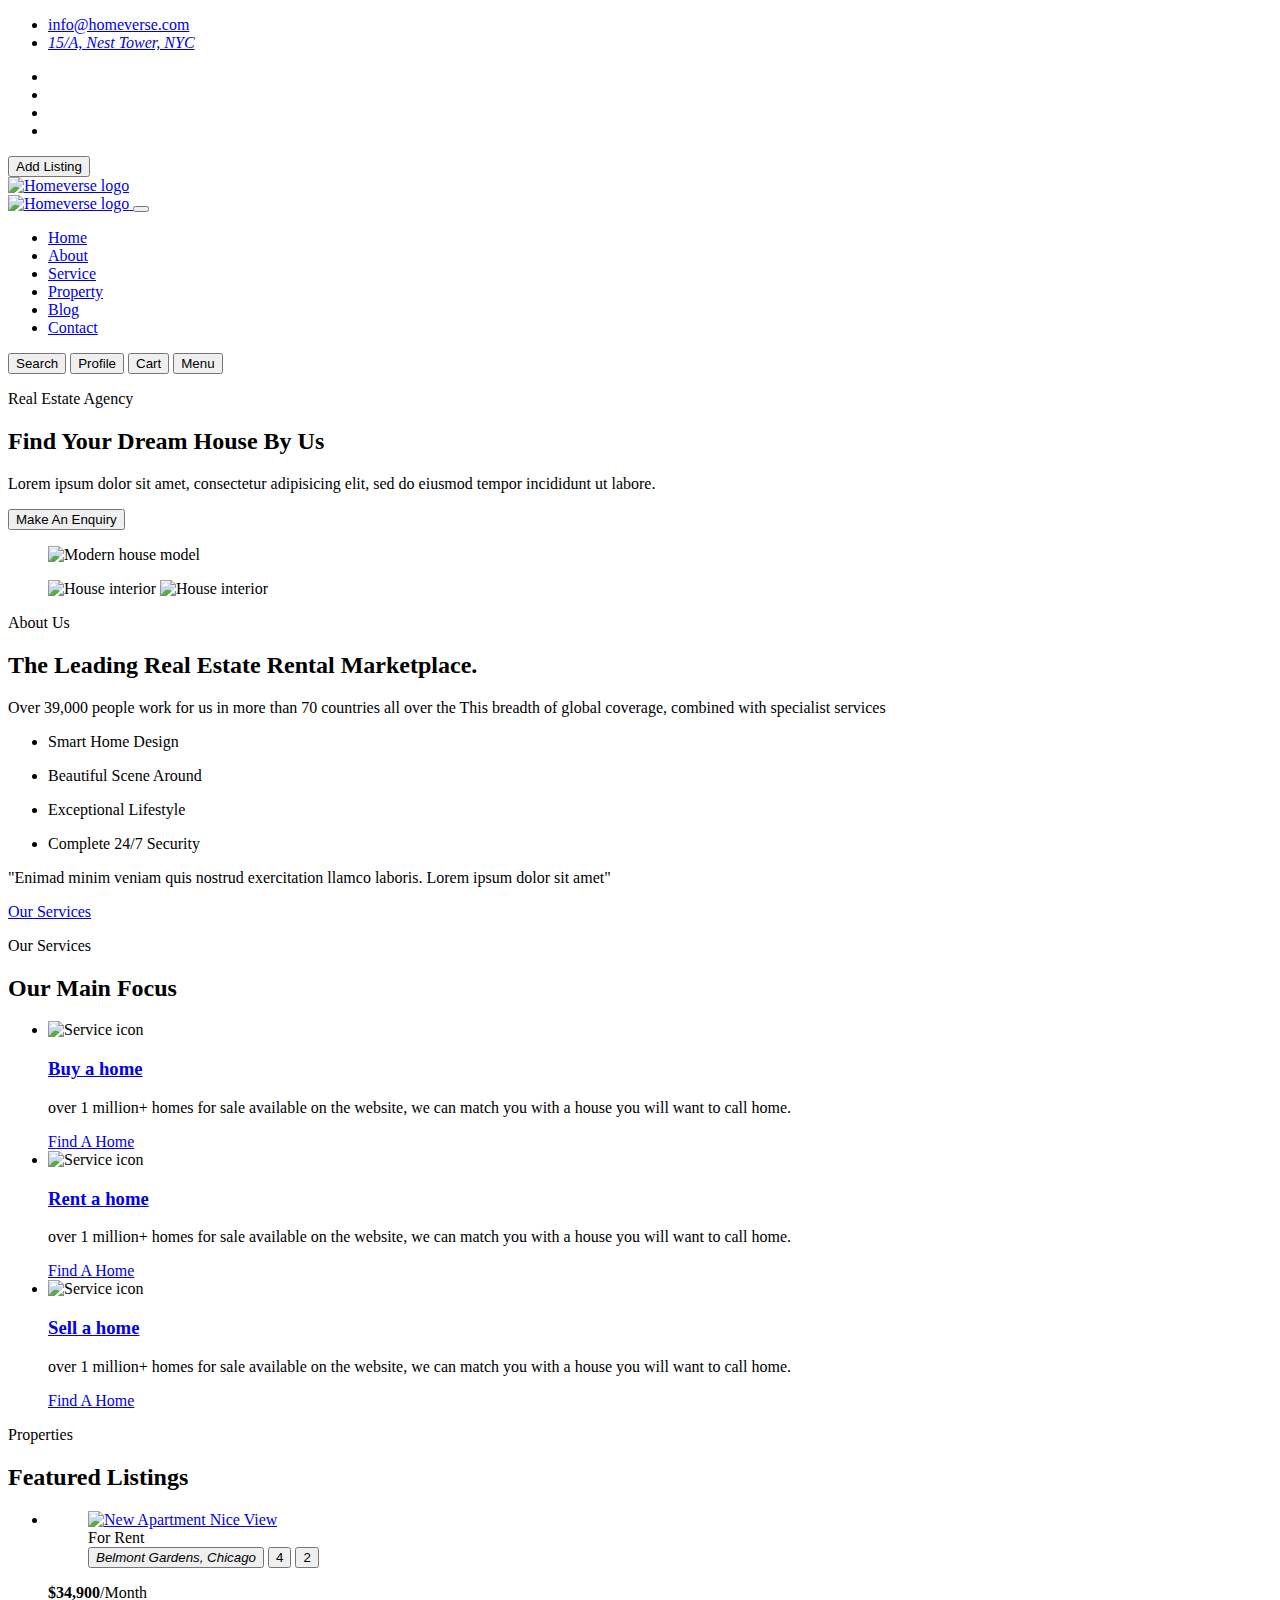
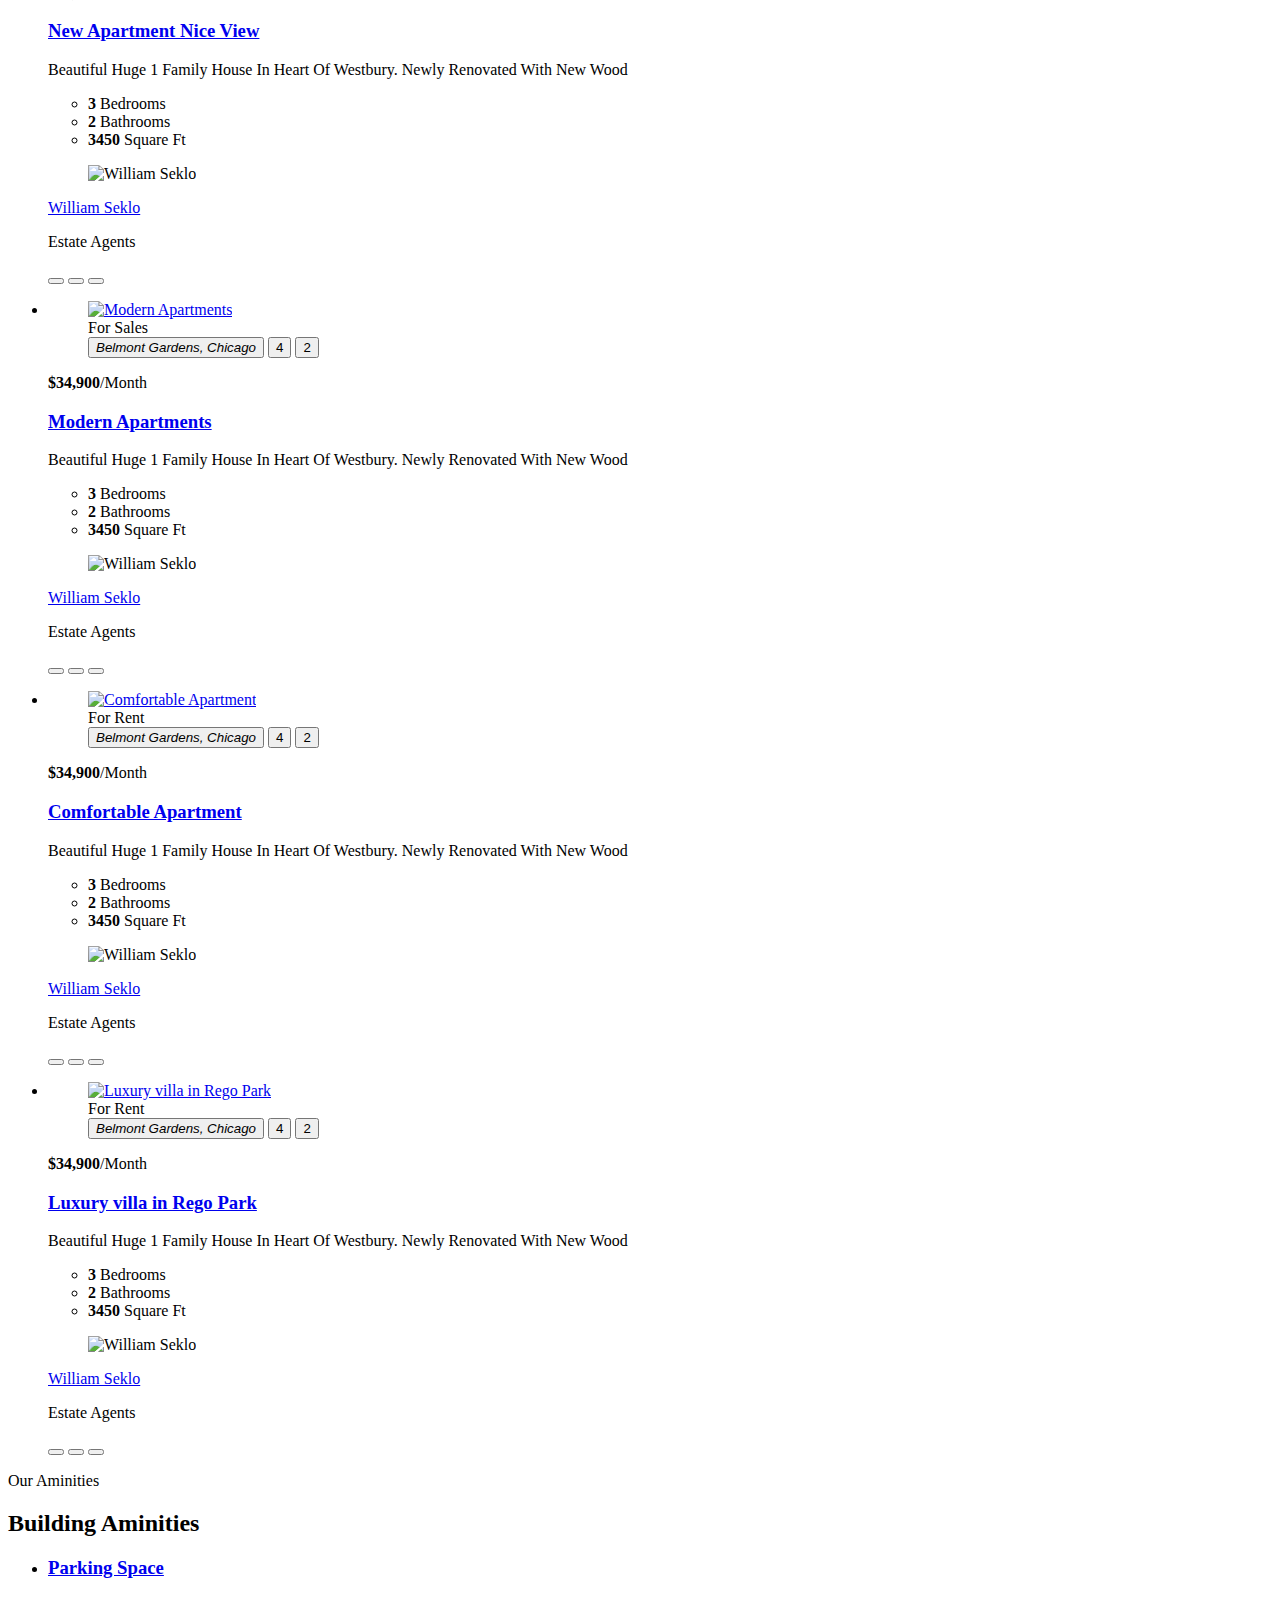
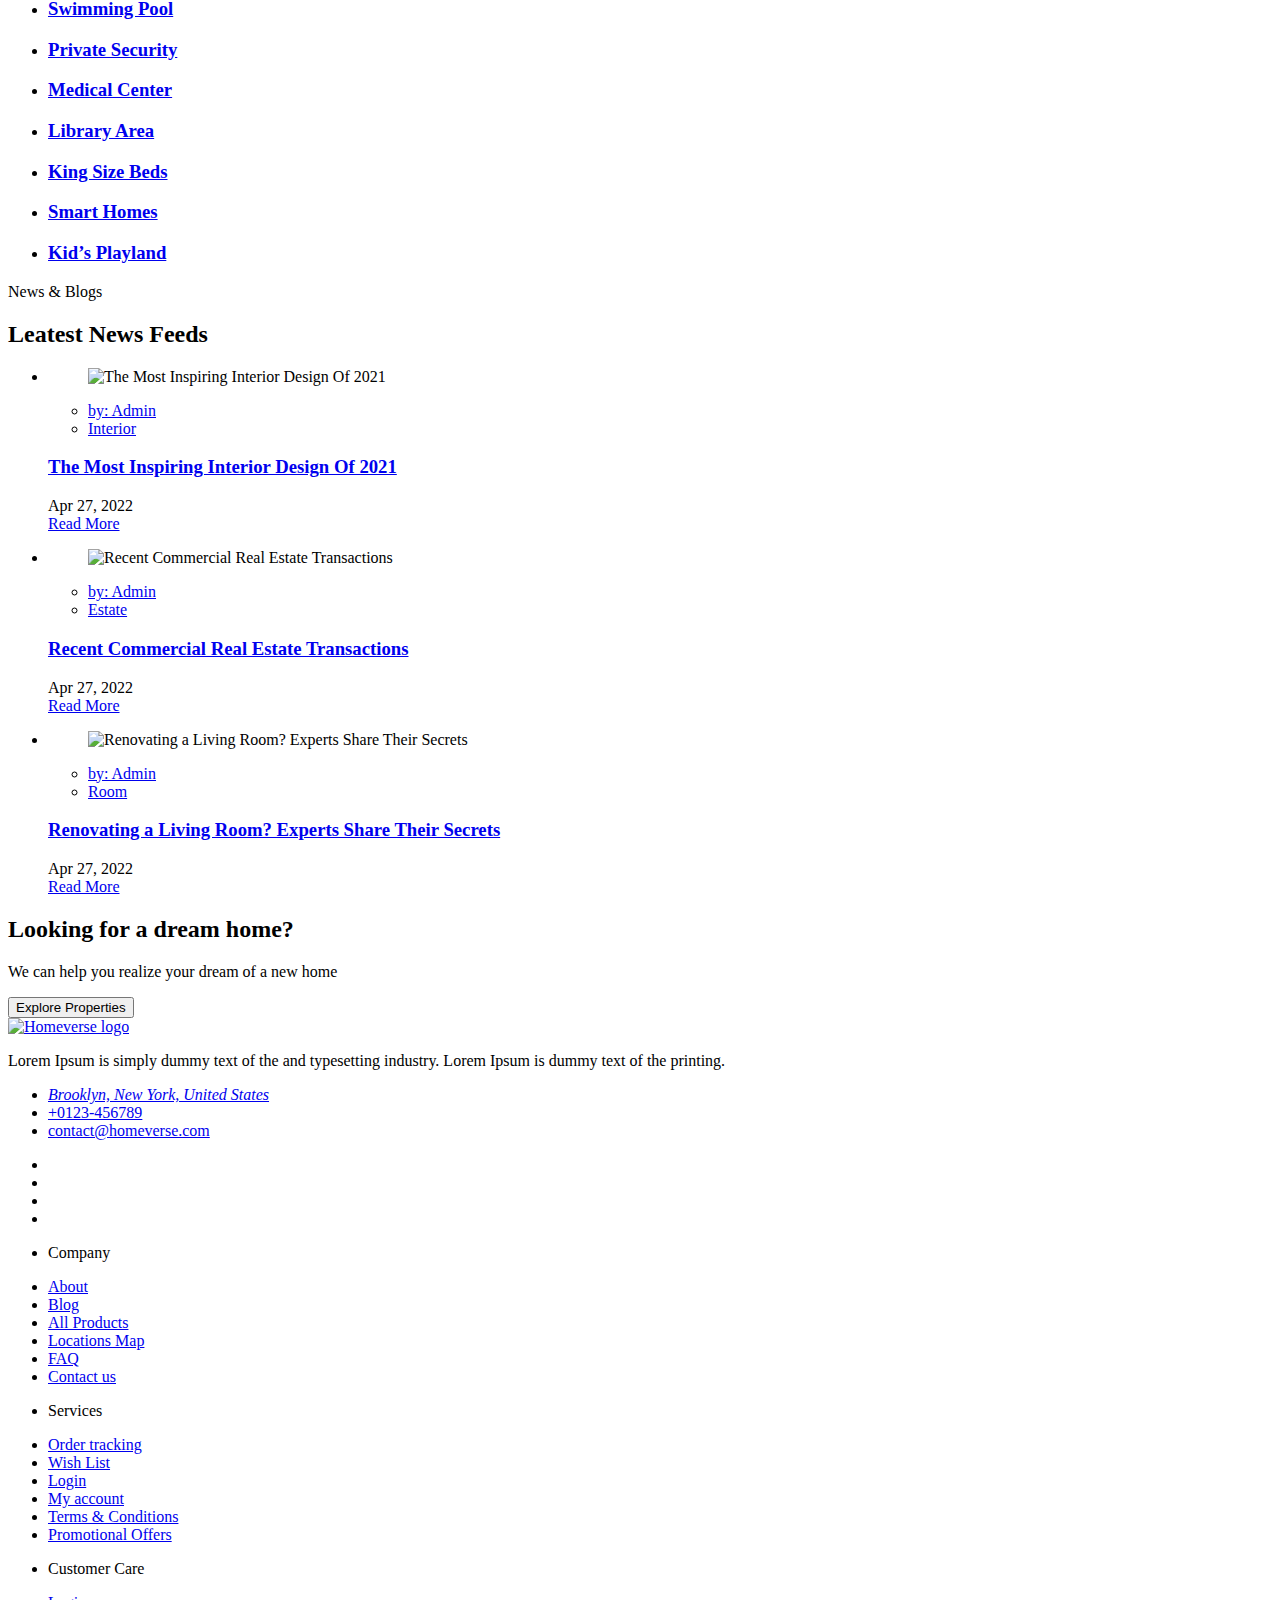
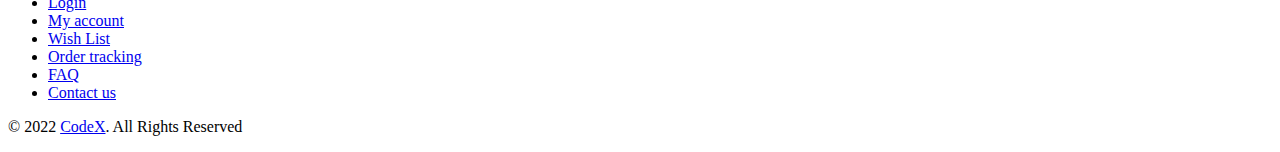
==== index.html @ 7b0b74b5 "Add files via upload" ====
<!DOCTYPE html>
<html lang="en">

<head>
  <meta charset="UTF-8">
  <meta http-equiv="X-UA-Compatible" content="IE=edge">
  <meta name="viewport" content="width=device-width, initial-scale=1.0">
  <title>Homeverse - Find your dream house</title>

  <link rel="shortcut icon" href="./favicon.svg" type="image/svg+xml">
  <link rel="stylesheet" href="file:///E:/codes/CODE%20AND%20PROJECT/real%20estate/style.css">
  <link rel="preconnect" href="https://fonts.googleapis.com">
  <link rel="preconnect" href="https://fonts.gstatic.com" crossorigin>
  <link
    href="https://fonts.googleapis.com/css2?family=Nunito+Sans:wght@400;600;700&family=Poppins:wght@400;500;600;700&display=swap"
    rel="stylesheet">


</head>
<body>
  <header class="header" data-header>

    <div class="overlay" data-overlay></div>

    <div class="header-top">
      <div class="container">

        <ul class="header-top-list">
          <li>
            <a href="mailto:info@homeverse.com" class="header-top-link">
              <ion-icon name="mail-outline"></ion-icon>
              <span>info@homeverse.com</span>
            </a>
          </li>

          <li>
            <a href="#" class="header-top-link">
              <ion-icon name="location-outline"></ion-icon>

              <address>15/A, Nest Tower, NYC</address>
            </a>
          </li>

        </ul>

        <div class="wrapper">
          <ul class="header-top-social-list">

            <li>
              <a href="#" class="header-top-social-link">
                <ion-icon name="logo-facebook"></ion-icon>
              </a>
            </li>

            <li>
              <a href="#" class="header-top-social-link">
                <ion-icon name="logo-twitter"></ion-icon>
              </a>
            </li>

            <li>
              <a href="#" class="header-top-social-link">
                <ion-icon name="logo-instagram"></ion-icon>
              </a>
            </li>

            <li>
              <a href="#" class="header-top-social-link">
                <ion-icon name="logo-pinterest"></ion-icon>
              </a>
            </li>

          </ul>

          <button class="header-top-btn">Add Listing</button>
        </div>

      </div>
    </div>

    <div class="header-bottom">
      <div class="container">

        <a href="#" class="logo">
          <img src="logo.png" alt="Homeverse logo">
        </a>
        <nav class="navbar" data-navbar>

          <div class="navbar-top">

            <a href="#" class="logo">
              <img src="logo.png"  alt="Homeverse logo">
            </a>

            <button class="nav-close-btn" data-nav-close-btn aria-label="Close Menu">
              <ion-icon name="close-outline"></ion-icon>
            </button>

          </div>

          <div class="navbar-bottom">
            <ul class="navbar-list">

              <li>
                <a href="#home" class="navbar-link" data-nav-link>Home</a>
              </li>

              <li>
                <a href="#about" class="navbar-link" data-nav-link>About</a>
              </li>

              <li>
                <a href="#service" class="navbar-link" data-nav-link>Service</a>
              </li>

              <li>
                <a href="#property" class="navbar-link" data-nav-link>Property</a>
              </li>

              <li>
                <a href="#blog" class="navbar-link" data-nav-link>Blog</a>
              </li>

              <li>
                <a href="#contact" class="navbar-link" data-nav-link>Contact</a>
              </li>

            </ul>
          </div>

        </nav>

        <div class="header-bottom-actions">

          <button class="header-bottom-actions-btn" aria-label="Search">
            <ion-icon name="search-outline"></ion-icon>

            <span>Search</span>
          </button>

          <button class="header-bottom-actions-btn" aria-label="Profile">
            <ion-icon name="person-outline"></ion-icon>

            <span>Profile</span>
          </button>

          <button class="header-bottom-actions-btn" aria-label="Cart">
            <ion-icon name="cart-outline"></ion-icon>

            <span>Cart</span>
          </button>

          <button class="header-bottom-actions-btn" data-nav-open-btn aria-label="Open Menu">
            <ion-icon name="menu-outline"></ion-icon>

            <span>Menu</span>
          </button>

        </div>

      </div>
    </div>

  </header>

  <main>
    <article>

      <section class="hero" id="home">
        <div class="container">

          <div class="hero-content">

            <p class="hero-subtitle">
              <ion-icon name="home"></ion-icon>

              <span>Real Estate Agency</span>
            </p>

            <h2 class="h1 hero-title">Find Your Dream House By Us</h2>

            <p class="hero-text">
              Lorem ipsum dolor sit amet, consectetur adipisicing elit, sed do eiusmod tempor incididunt ut labore.
            </p>

            <button class="btn">Make An Enquiry</button>

          </div>

          <figure class="hero-banner">
            
          <img src="hero-banner.png" alt="Modern house model" class="w-100">
          </figure>

        </div>
      </section>





      <!-- 
        - #ABOUT
      -->

      <section class="about" id="about">
        <div class="container">

          <figure class="about-banner">
            <img src="about-banner-1.png" alt="House interior">

            <img src="about-banner-2.jpg" alt="House interior" class="abs-img">
          </figure>

          <div class="about-content">

            <p class="section-subtitle">About Us</p>

            <h2 class="h2 section-title">The Leading Real Estate Rental Marketplace.</h2>

            <p class="about-text">
              Over 39,000 people work for us in more than 70 countries all over the This breadth of global coverage,
              combined with
              specialist services
            </p>

            <ul class="about-list">

              <li class="about-item">
                <div class="about-item-icon">
                  <ion-icon name="home-outline"></ion-icon>
                </div>

                <p class="about-item-text">Smart Home Design</p>
              </li>

              <li class="about-item">
                <div class="about-item-icon">
                  <ion-icon name="leaf-outline"></ion-icon>
                </div>

                <p class="about-item-text">Beautiful Scene Around</p>
              </li>

              <li class="about-item">
                <div class="about-item-icon">
                  <ion-icon name="wine-outline"></ion-icon>
                </div>

                <p class="about-item-text">Exceptional Lifestyle</p>
              </li>

              <li class="about-item">
                <div class="about-item-icon">
                  <ion-icon name="shield-checkmark-outline"></ion-icon>
                </div>

                <p class="about-item-text">Complete 24/7 Security</p>
              </li>

            </ul>

            <p class="callout">
              "Enimad minim veniam quis nostrud exercitation
              llamco laboris. Lorem ipsum dolor sit amet"
            </p>

            <a href="#service" class="btn">Our Services</a>

          </div>

        </div>
      </section>

      <section class="service" id="service">
        <div class="container">

          <p class="section-subtitle">Our Services</p>

          <h2 class="h2 section-title">Our Main Focus</h2>

          <ul class="service-list">

            <li>
              <div class="service-card">

                <div class="card-icon">
                  <img src="service-1.png" alt="Service icon">
                </div>

                <h3 class="h3 card-title">
                  <a href="#">Buy a home</a>
                </h3>

                <p class="card-text">
                  over 1 million+ homes for sale available on the website, we can match you with a house you will want
                  to call home.
                </p>

                <a href="#" class="card-link">
                  <span>Find A Home</span>

                  <ion-icon name="arrow-forward-outline"></ion-icon>
                </a>

              </div>
            </li>

            <li>
              <div class="service-card">

                <div class="card-icon">
                  <img src="service-2.png" alt="Service icon">
                </div>

                <h3 class="h3 card-title">
                  <a href="#">Rent a home</a>
                </h3>

                <p class="card-text">
                  over 1 million+ homes for sale available on the website, we can match you with a house you will want
                  to call home.
                </p>

                <a href="#" class="card-link">
                  <span>Find A Home</span>

                  <ion-icon name="arrow-forward-outline"></ion-icon>
                </a>

              </div>
            </li>

            <li>
              <div class="service-card">

                <div class="card-icon">
                  <img src="service-3.png" alt="Service icon">
                </div>

                <h3 class="h3 card-title">
                  <a href="#">Sell a home</a>
                </h3>

                <p class="card-text">
                  over 1 million+ homes for sale available on the website, we can match you with a house you will want
                  to call home.
                </p>

                <a href="#" class="card-link">
                  <span>Find A Home</span>

                  <ion-icon name="arrow-forward-outline"></ion-icon>
                </a>

              </div>
            </li>

          </ul>

        </div>
      </section>

      <section class="property" id="property">
        <div class="container">

          <p class="section-subtitle">Properties</p>

          <h2 class="h2 section-title">Featured Listings</h2>

          <ul class="property-list has-scrollbar">

            <li>
              <div class="property-card">

                <figure class="card-banner">

                  <a href="#">
                    <img src="property-1.jpg" alt="New Apartment Nice View" class="w-100">
                  </a>

                  <div class="card-badge green">For Rent</div>

                  <div class="banner-actions">

                    <button class="banner-actions-btn">
                      <ion-icon name="location"></ion-icon>

                      <address>Belmont Gardens, Chicago</address>
                    </button>

                    <button class="banner-actions-btn">
                      <ion-icon name="camera"></ion-icon>

                      <span>4</span>
                    </button>

                    <button class="banner-actions-btn">
                      <ion-icon name="film"></ion-icon>

                      <span>2</span>
                    </button>

                  </div>

                </figure>

                <div class="card-content">

                  <div class="card-price">
                    <strong>$34,900</strong>/Month
                  </div>

                  <h3 class="h3 card-title">
                    <a href="#">New Apartment Nice View</a>
                  </h3>

                  <p class="card-text">
                    Beautiful Huge 1 Family House In Heart Of Westbury. Newly Renovated With New Wood
                  </p>

                  <ul class="card-list">

                    <li class="card-item">
                      <strong>3</strong>

                      <ion-icon name="bed-outline"></ion-icon>

                      <span>Bedrooms</span>
                    </li>

                    <li class="card-item">
                      <strong>2</strong>

                      <ion-icon name="man-outline"></ion-icon>

                      <span>Bathrooms</span>
                    </li>

                    <li class="card-item">
                      <strong>3450</strong>

                      <ion-icon name="square-outline"></ion-icon>

                      <span>Square Ft</span>
                    </li>

                  </ul>

                </div>

                <div class="card-footer">

                  <div class="card-author">

                    <figure class="author-avatar">
                      <img src="author.jpg" alt="William Seklo" class="w-100">
                    </figure>

                    <div>
                      <p class="author-name">
                        <a href="#">William Seklo</a>
                      </p>

                      <p class="author-title">Estate Agents</p>
                    </div>

                  </div>

                  <div class="card-footer-actions">

                    <button class="card-footer-actions-btn">
                      <ion-icon name="resize-outline"></ion-icon>
                    </button>

                    <button class="card-footer-actions-btn">
                      <ion-icon name="heart-outline"></ion-icon>
                    </button>

                    <button class="card-footer-actions-btn">
                      <ion-icon name="add-circle-outline"></ion-icon>
                    </button>

                  </div>

                </div>

              </div>
            </li>

            <li>
              <div class="property-card">

                <figure class="card-banner">

                  <a href="#">
                    <img src="property-2.jpg" alt="Modern Apartments" class="w-100">
                  </a>

                  <div class="card-badge orange">For Sales</div>

                  <div class="banner-actions">

                    <button class="banner-actions-btn">
                      <ion-icon name="location"></ion-icon>

                      <address>Belmont Gardens, Chicago</address>
                    </button>

                    <button class="banner-actions-btn">
                      <ion-icon name="camera"></ion-icon>

                      <span>4</span>
                    </button>

                    <button class="banner-actions-btn">
                      <ion-icon name="film"></ion-icon>

                      <span>2</span>
                    </button>

                  </div>

                </figure>

                <div class="card-content">

                  <div class="card-price">
                    <strong>$34,900</strong>/Month
                  </div>

                  <h3 class="h3 card-title">
                    <a href="#">Modern Apartments</a>
                  </h3>

                  <p class="card-text">
                    Beautiful Huge 1 Family House In Heart Of Westbury. Newly Renovated With New Wood
                  </p>

                  <ul class="card-list">

                    <li class="card-item">
                      <strong>3</strong>

                      <ion-icon name="bed-outline"></ion-icon>

                      <span>Bedrooms</span>
                    </li>

                    <li class="card-item">
                      <strong>2</strong>

                      <ion-icon name="man-outline"></ion-icon>

                      <span>Bathrooms</span>
                    </li>

                    <li class="card-item">
                      <strong>3450</strong>

                      <ion-icon name="square-outline"></ion-icon>

                      <span>Square Ft</span>
                    </li>

                  </ul>

                </div>

                <div class="card-footer">

                  <div class="card-author">

                    <figure class="author-avatar">
                      <img src="author.jpg" alt="William Seklo" class="w-100">
                    </figure>

                    <div>
                      <p class="author-name">
                        <a href="#">William Seklo</a>
                      </p>

                      <p class="author-title">Estate Agents</p>
                    </div>

                  </div>

                  <div class="card-footer-actions">

                    <button class="card-footer-actions-btn">
                      <ion-icon name="resize-outline"></ion-icon>
                    </button>

                    <button class="card-footer-actions-btn">
                      <ion-icon name="heart-outline"></ion-icon>
                    </button>

                    <button class="card-footer-actions-btn">
                      <ion-icon name="add-circle-outline"></ion-icon>
                    </button>

                  </div>

                </div>

              </div>
            </li>

            <li>
              <div class="property-card">

                <figure class="card-banner">

                  <a href="#">
                    <img src="property-3.jpg" alt="Comfortable Apartment" class="w-100">
                  </a>

                  <div class="card-badge green">For Rent</div>

                  <div class="banner-actions">

                    <button class="banner-actions-btn">
                      <ion-icon name="location"></ion-icon>

                      <address>Belmont Gardens, Chicago</address>
                    </button>

                    <button class="banner-actions-btn">
                      <ion-icon name="camera"></ion-icon>

                      <span>4</span>
                    </button>

                    <button class="banner-actions-btn">
                      <ion-icon name="film"></ion-icon>

                      <span>2</span>
                    </button>

                  </div>

                </figure>

                <div class="card-content">

                  <div class="card-price">
                    <strong>$34,900</strong>/Month
                  </div>

                  <h3 class="h3 card-title">
                    <a href="#">Comfortable Apartment</a>
                  </h3>

                  <p class="card-text">
                    Beautiful Huge 1 Family House In Heart Of Westbury. Newly Renovated With New Wood
                  </p>

                  <ul class="card-list">

                    <li class="card-item">
                      <strong>3</strong>

                      <ion-icon name="bed-outline"></ion-icon>

                      <span>Bedrooms</span>
                    </li>

                    <li class="card-item">
                      <strong>2</strong>

                      <ion-icon name="man-outline"></ion-icon>

                      <span>Bathrooms</span>
                    </li>

                    <li class="card-item">
                      <strong>3450</strong>

                      <ion-icon name="square-outline"></ion-icon>

                      <span>Square Ft</span>
                    </li>

                  </ul>

                </div>

                <div class="card-footer">

                  <div class="card-author">

                    <figure class="author-avatar">
                      <img src="author.jpg" alt="William Seklo" class="w-100">
                    </figure>

                    <div>
                      <p class="author-name">
                        <a href="#">William Seklo</a>
                      </p>

                      <p class="author-title">Estate Agents</p>
                    </div>

                  </div>

                  <div class="card-footer-actions">

                    <button class="card-footer-actions-btn">
                      <ion-icon name="resize-outline"></ion-icon>
                    </button>

                    <button class="card-footer-actions-btn">
                      <ion-icon name="heart-outline"></ion-icon>
                    </button>

                    <button class="card-footer-actions-btn">
                      <ion-icon name="add-circle-outline"></ion-icon>
                    </button>

                  </div>

                </div>

              </div>
            </li>

            <li>
              <div class="property-card">

                <figure class="card-banner">

                  <a href="#">
                    <img src="property-4.png" alt="Luxury villa in Rego Park" class="w-100">
                  </a>

                  <div class="card-badge green">For Rent</div>

                  <div class="banner-actions">

                    <button class="banner-actions-btn">
                      <ion-icon name="location"></ion-icon>

                      <address>Belmont Gardens, Chicago</address>
                    </button>

                    <button class="banner-actions-btn">
                      <ion-icon name="camera"></ion-icon>

                      <span>4</span>
                    </button>

                    <button class="banner-actions-btn">
                      <ion-icon name="film"></ion-icon>

                      <span>2</span>
                    </button>

                  </div>

                </figure>

                <div class="card-content">

                  <div class="card-price">
                    <strong>$34,900</strong>/Month
                  </div>

                  <h3 class="h3 card-title">
                    <a href="#">Luxury villa in Rego Park</a>
                  </h3>

                  <p class="card-text">
                    Beautiful Huge 1 Family House In Heart Of Westbury. Newly Renovated With New Wood
                  </p>

                  <ul class="card-list">

                    <li class="card-item">
                      <strong>3</strong>

                      <ion-icon name="bed-outline"></ion-icon>

                      <span>Bedrooms</span>
                    </li>

                    <li class="card-item">
                      <strong>2</strong>

                      <ion-icon name="man-outline"></ion-icon>

                      <span>Bathrooms</span>
                    </li>

                    <li class="card-item">
                      <strong>3450</strong>

                      <ion-icon name="square-outline"></ion-icon>

                      <span>Square Ft</span>
                    </li>

                  </ul>

                </div>

                <div class="card-footer">

                  <div class="card-author">

                    <figure class="author-avatar">
                      <img src="author.jpg" alt="William Seklo" class="w-100">
                    </figure>

                    <div>
                      <p class="author-name">
                        <a href="#">William Seklo</a>
                      </p>

                      <p class="author-title">Estate Agents</p>
                    </div>

                  </div>

                  <div class="card-footer-actions">

                    <button class="card-footer-actions-btn">
                      <ion-icon name="resize-outline"></ion-icon>
                    </button>

                    <button class="card-footer-actions-btn">
                      <ion-icon name="heart-outline"></ion-icon>
                    </button>

                    <button class="card-footer-actions-btn">
                      <ion-icon name="add-circle-outline"></ion-icon>
                    </button>

                  </div>

                </div>

              </div>
            </li>

          </ul>

        </div>
      </section>

      <section class="features">
        <div class="container">

          <p class="section-subtitle">Our Aminities</p>

          <h2 class="h2 section-title">Building Aminities</h2>

          <ul class="features-list">

            <li>
              <a href="#" class="features-card">

                <div class="card-icon">
                  <ion-icon name="car-sport-outline"></ion-icon>
                </div>

                <h3 class="card-title">Parking Space</h3>

                <div class="card-btn">
                  <ion-icon name="arrow-forward-outline"></ion-icon>
                </div>

              </a>
            </li>

            <li>
              <a href="#" class="features-card">

                <div class="card-icon">
                  <ion-icon name="water-outline"></ion-icon>
                </div>

                <h3 class="card-title">Swimming Pool</h3>

                <div class="card-btn">
                  <ion-icon name="arrow-forward-outline"></ion-icon>
                </div>

              </a>
            </li>

            <li>
              <a href="#" class="features-card">

                <div class="card-icon">
                  <ion-icon name="shield-checkmark-outline"></ion-icon>
                </div>

                <h3 class="card-title">Private Security</h3>

                <div class="card-btn">
                  <ion-icon name="arrow-forward-outline"></ion-icon>
                </div>

              </a>
            </li>

            <li>
              <a href="#" class="features-card">

                <div class="card-icon">
                  <ion-icon name="fitness-outline"></ion-icon>
                </div>

                <h3 class="card-title">Medical Center</h3>

                <div class="card-btn">
                  <ion-icon name="arrow-forward-outline"></ion-icon>
                </div>

              </a>
            </li>

            <li>
              <a href="#" class="features-card">

                <div class="card-icon">
                  <ion-icon name="library-outline"></ion-icon>
                </div>

                <h3 class="card-title">Library Area</h3>

                <div class="card-btn">
                  <ion-icon name="arrow-forward-outline"></ion-icon>
                </div>

              </a>
            </li>

            <li>
              <a href="#" class="features-card">

                <div class="card-icon">
                  <ion-icon name="bed-outline"></ion-icon>
                </div>

                <h3 class="card-title">King Size Beds</h3>

                <div class="card-btn">
                  <ion-icon name="arrow-forward-outline"></ion-icon>
                </div>

              </a>
            </li>

            <li>
              <a href="#" class="features-card">

                <div class="card-icon">
                  <ion-icon name="home-outline"></ion-icon>
                </div>

                <h3 class="card-title">Smart Homes</h3>

                <div class="card-btn">
                  <ion-icon name="arrow-forward-outline"></ion-icon>
                </div>

              </a>
            </li>

            <li>
              <a href="#" class="features-card">

                <div class="card-icon">
                  <ion-icon name="football-outline"></ion-icon>
                </div>

                <h3 class="card-title">Kid’s Playland</h3>

                <div class="card-btn">
                  <ion-icon name="arrow-forward-outline"></ion-icon>
                </div>

              </a>
            </li>

          </ul>

        </div>
      </section>

      <section class="blog" id="blog">
        <div class="container">

          <p class="section-subtitle">News & Blogs</p>

          <h2 class="h2 section-title">Leatest News Feeds</h2>

          <ul class="blog-list has-scrollbar">

            <li>
              <div class="blog-card">

                <figure class="card-banner">
                  <img src="blog-1.png" alt="The Most Inspiring Interior Design Of 2021" class="w-100">
                </figure>

                <div class="blog-content">

                  <div class="blog-content-top">

                    <ul class="card-meta-list">

                      <li>
                        <a href="#" class="card-meta-link">
                          <ion-icon name="person"></ion-icon>

                          <span>by: Admin</span>
                        </a>
                      </li>

                      <li>
                        <a href="#" class="card-meta-link">
                          <ion-icon name="pricetags"></ion-icon>

                          <span>Interior</span>
                        </a>
                      </li>

                    </ul>

                    <h3 class="h3 blog-title">
                      <a href="#">The Most Inspiring Interior Design Of 2021</a>
                    </h3>

                  </div>

                  <div class="blog-content-bottom">
                    <div class="publish-date">
                      <ion-icon name="calendar"></ion-icon>

                      <time datetime="2022-27-04">Apr 27, 2022</time>
                    </div>

                    <a href="#" class="read-more-btn">Read More</a>
                  </div>

                </div>

              </div>
            </li>

            <li>
              <div class="blog-card">

                <figure class="card-banner">
                  <img src="blog-2.jpg" alt="Recent Commercial Real Estate Transactions" class="w-100">
                </figure>

                <div class="blog-content">

                  <div class="blog-content-top">

                    <ul class="card-meta-list">

                      <li>
                        <a href="#" class="card-meta-link">
                          <ion-icon name="person"></ion-icon>

                          <span>by: Admin</span>
                        </a>
                      </li>

                      <li>
                        <a href="#" class="card-meta-link">
                          <ion-icon name="pricetags"></ion-icon>

                          <span>Estate</span>
                        </a>
                      </li>

                    </ul>

                    <h3 class="h3 blog-title">
                      <a href="#">Recent Commercial Real Estate Transactions</a>
                    </h3>

                  </div>

                  <div class="blog-content-bottom">
                    <div class="publish-date">
                      <ion-icon name="calendar"></ion-icon>

                      <time datetime="2022-27-04">Apr 27, 2022</time>
                    </div>

                    <a href="#" class="read-more-btn">Read More</a>
                  </div>

                </div>

              </div>
            </li>

            <li>
              <div class="blog-card">

                <figure class="card-banner">
                  <img src="blog-3.jpg" alt="Renovating a Living Room? Experts Share Their Secrets"
                    class="w-100">
                </figure>

                <div class="blog-content">

                  <div class="blog-content-top">

                    <ul class="card-meta-list">

                      <li>
                        <a href="#" class="card-meta-link">
                          <ion-icon name="person"></ion-icon>

                          <span>by: Admin</span>
                        </a>
                      </li>

                      <li>
                        <a href="#" class="card-meta-link">
                          <ion-icon name="pricetags"></ion-icon>

                          <span>Room</span>
                        </a>
                      </li>

                    </ul>

                    <h3 class="h3 blog-title">
                      <a href="#">Renovating a Living Room? Experts Share Their Secrets</a>
                    </h3>

                  </div>

                  <div class="blog-content-bottom">
                    <div class="publish-date">
                      <ion-icon name="calendar"></ion-icon>

                      <time datetime="2022-27-04">Apr 27, 2022</time>
                    </div>

                    <a href="#" class="read-more-btn">Read More</a>
                  </div>

                </div>

              </div>
            </li>

          </ul>

        </div>
      </section>





      <!-- 
        - #CTA
      -->

      <section class="cta">
        <div class="container">

          <div class="cta-card">
            <div class="card-content">
              <h2 class="h2 card-title">Looking for a dream home?</h2>

              <p class="card-text">We can help you realize your dream of a new home</p>
            </div>

            <button class="btn cta-btn">
              <span>Explore Properties</span>

              <ion-icon name="arrow-forward-outline"></ion-icon>
            </button>
          </div>

        </div>
      </section>

    </article>
  </main>





  <!-- 
    - #FOOTER
  -->

  <footer class="footer">

    <div class="footer-top">
      <div class="container">

        <div class="footer-brand">

          <a href="#" class="logo">
            <img src="/logo-light.png" alt="Homeverse logo">
          </a>

          <p class="section-text">
            Lorem Ipsum is simply dummy text of the and typesetting industry. Lorem Ipsum is dummy text of the printing.
          </p>

          <ul class="contact-list">

            <li>
              <a href="#" class="contact-link">
                <ion-icon name="location-outline"></ion-icon>

                <address>Brooklyn, New York, United States</address>
              </a>
            </li>

            <li>
              <a href="tel:+0123456789" class="contact-link">
                <ion-icon name="call-outline"></ion-icon>

                <span>+0123-456789</span>
              </a>
            </li>

            <li>
              <a href="mailto:contact@homeverse.com" class="contact-link">
                <ion-icon name="mail-outline"></ion-icon>

                <span>contact@homeverse.com</span>
              </a>
            </li>

          </ul>

          <ul class="social-list">

            <li>
              <a href="#" class="social-link">
                <ion-icon name="logo-facebook"></ion-icon>
              </a>
            </li>

            <li>
              <a href="#" class="social-link">
                <ion-icon name="logo-twitter"></ion-icon>
              </a>
            </li>

            <li>
              <a href="#" class="social-link">
                <ion-icon name="logo-linkedin"></ion-icon>
              </a>
            </li>

            <li>
              <a href="#" class="social-link">
                <ion-icon name="logo-youtube"></ion-icon>
              </a>
            </li>

          </ul>

        </div>

        <div class="footer-link-box">

          <ul class="footer-list">

            <li>
              <p class="footer-list-title">Company</p>
            </li>

            <li>
              <a href="#" class="footer-link">About</a>
            </li>

            <li>
              <a href="#" class="footer-link">Blog</a>
            </li>

            <li>
              <a href="#" class="footer-link">All Products</a>
            </li>

            <li>
              <a href="#" class="footer-link">Locations Map</a>
            </li>

            <li>
              <a href="#" class="footer-link">FAQ</a>
            </li>

            <li>
              <a href="#" class="footer-link">Contact us</a>
            </li>

          </ul>

          <ul class="footer-list">

            <li>
              <p class="footer-list-title">Services</p>
            </li>

            <li>
              <a href="#" class="footer-link">Order tracking</a>
            </li>

            <li>
              <a href="#" class="footer-link">Wish List</a>
            </li>

            <li>
              <a href="#" class="footer-link">Login</a>
            </li>

            <li>
              <a href="#" class="footer-link">My account</a>
            </li>

            <li>
              <a href="#" class="footer-link">Terms & Conditions</a>
            </li>

            <li>
              <a href="#" class="footer-link">Promotional Offers</a>
            </li>

          </ul>

          <ul class="footer-list">

            <li>
              <p class="footer-list-title">Customer Care</p>
            </li>

            <li>
              <a href="#" class="footer-link">Login</a>
            </li>

            <li>
              <a href="#" class="footer-link">My account</a>
            </li>

            <li>
              <a href="#" class="footer-link">Wish List</a>
            </li>

            <li>
              <a href="#" class="footer-link">Order tracking</a>
            </li>

            <li>
              <a href="#" class="footer-link">FAQ</a>
            </li>

            <li>
              <a href="#" class="footer-link">Contact us</a>
            </li>

          </ul>

        </div>

      </div>
    </div>

    <div class="footer-bottom">
      <div class="container">

        <p class="copyright">
          &copy; 2022 <a href="#">CodeX</a>. All Rights Reserved
        </p>

      </div>
    </div>

  </footer>

  <script src="./assets/js/script.js"></script>

  <script type="module" src="https://unpkg.com/ionicons@5.5.2/dist/ionicons/ionicons.esm.js"></script>
  <script nomodule src="https://unpkg.com/ionicons@5.5.2/dist/ionicons/ionicons.js"></script>

</body>

</html>
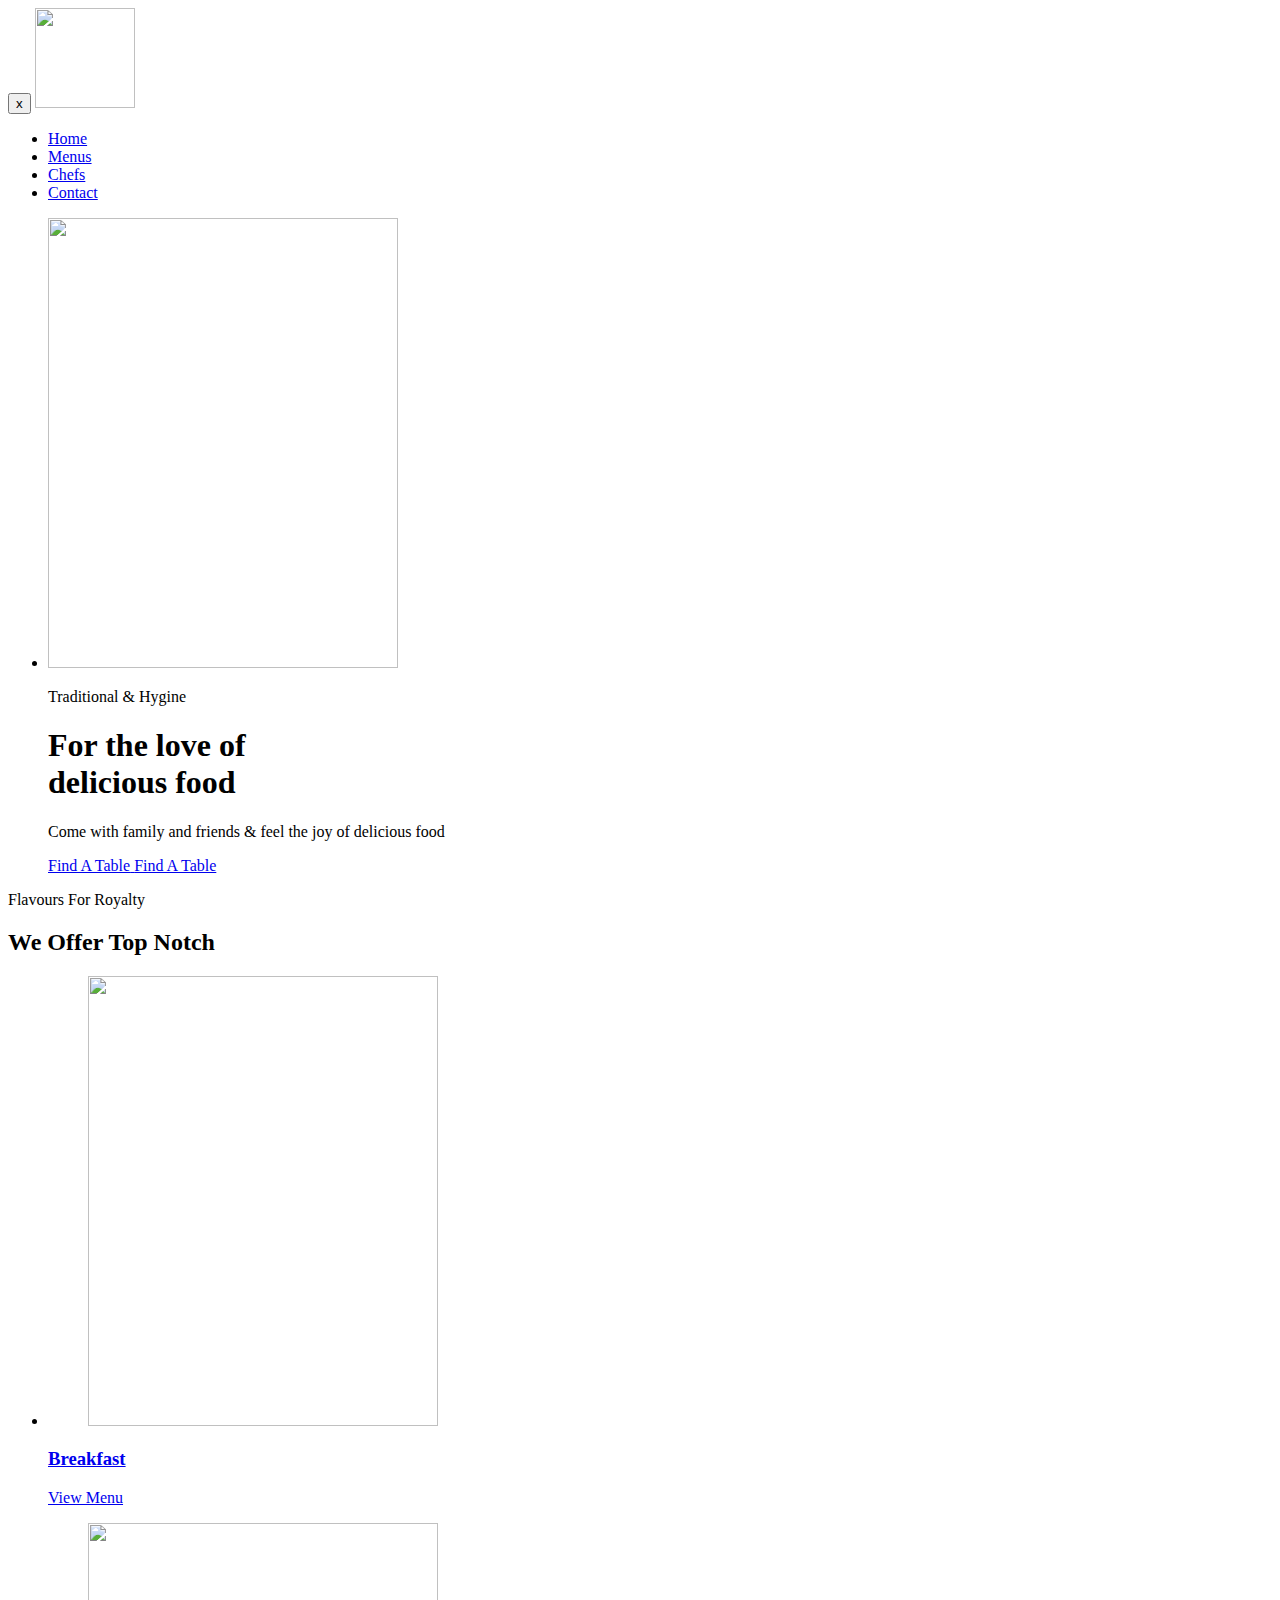
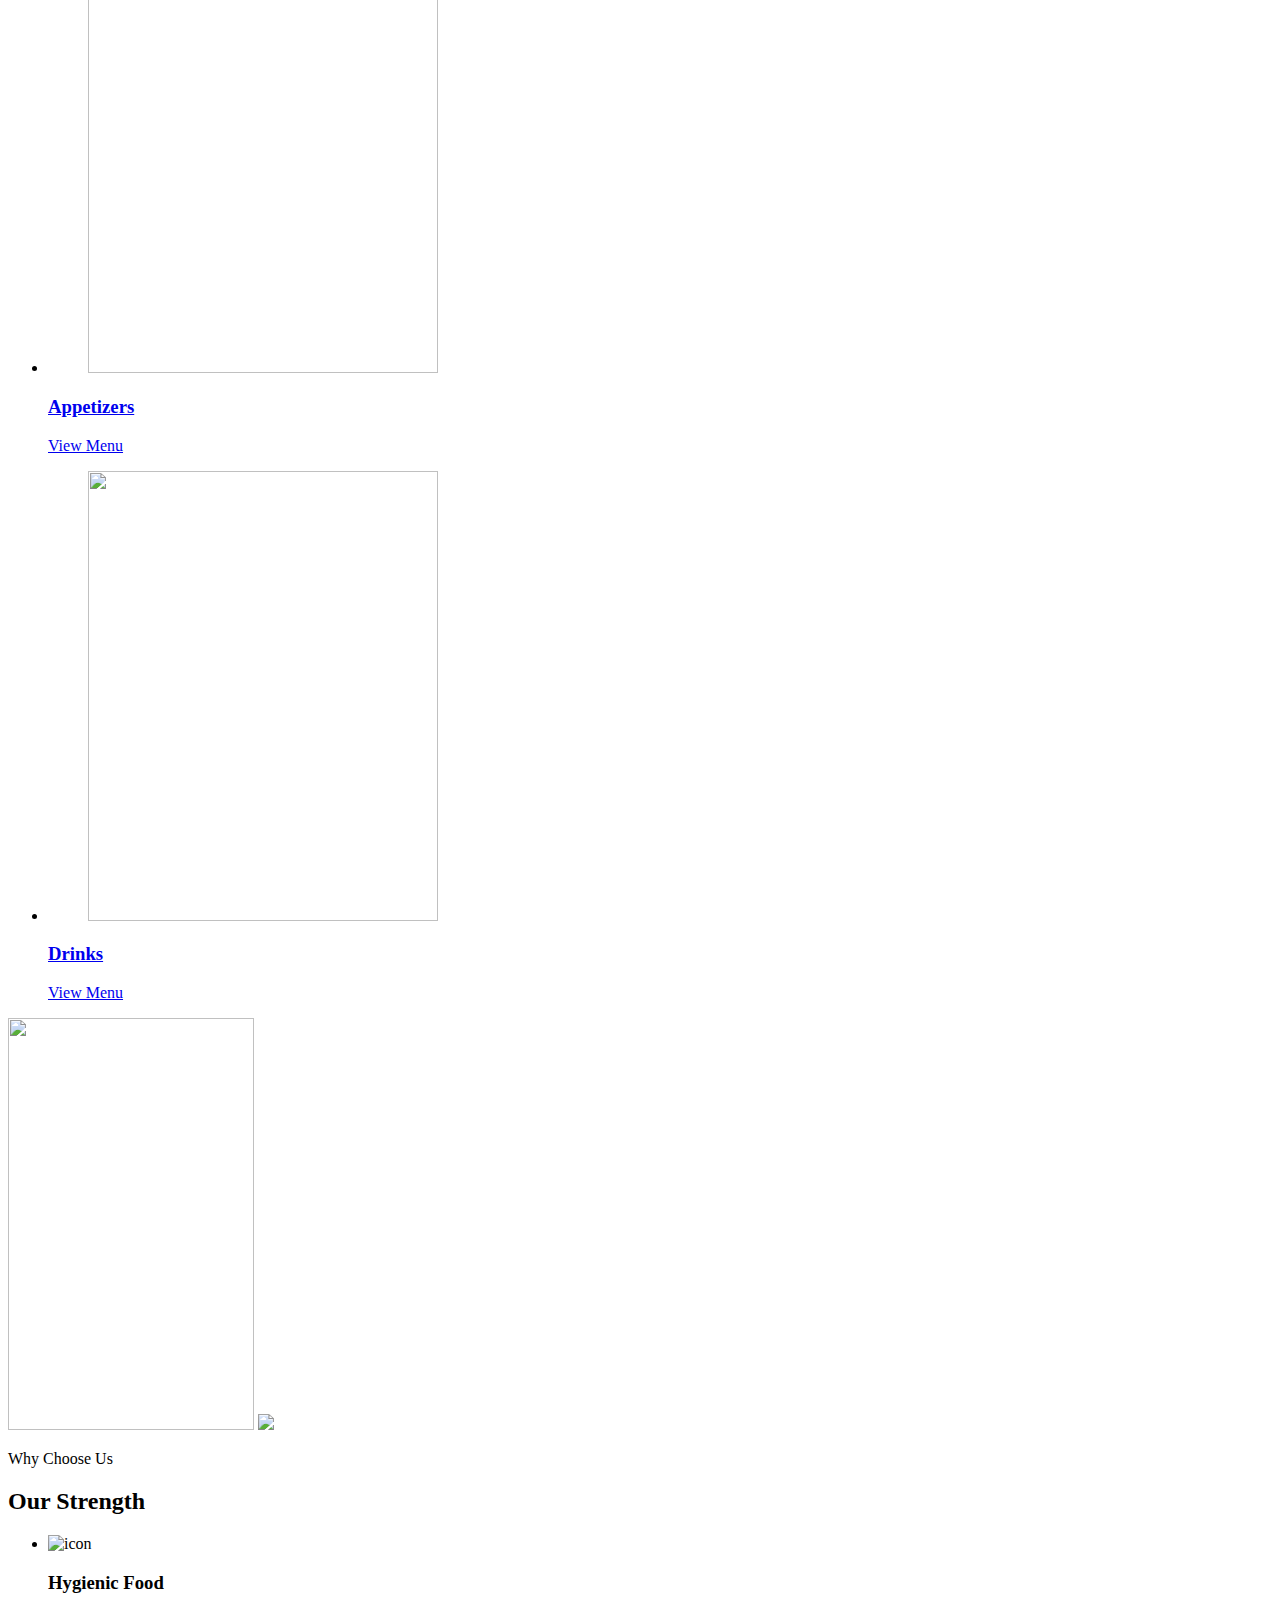
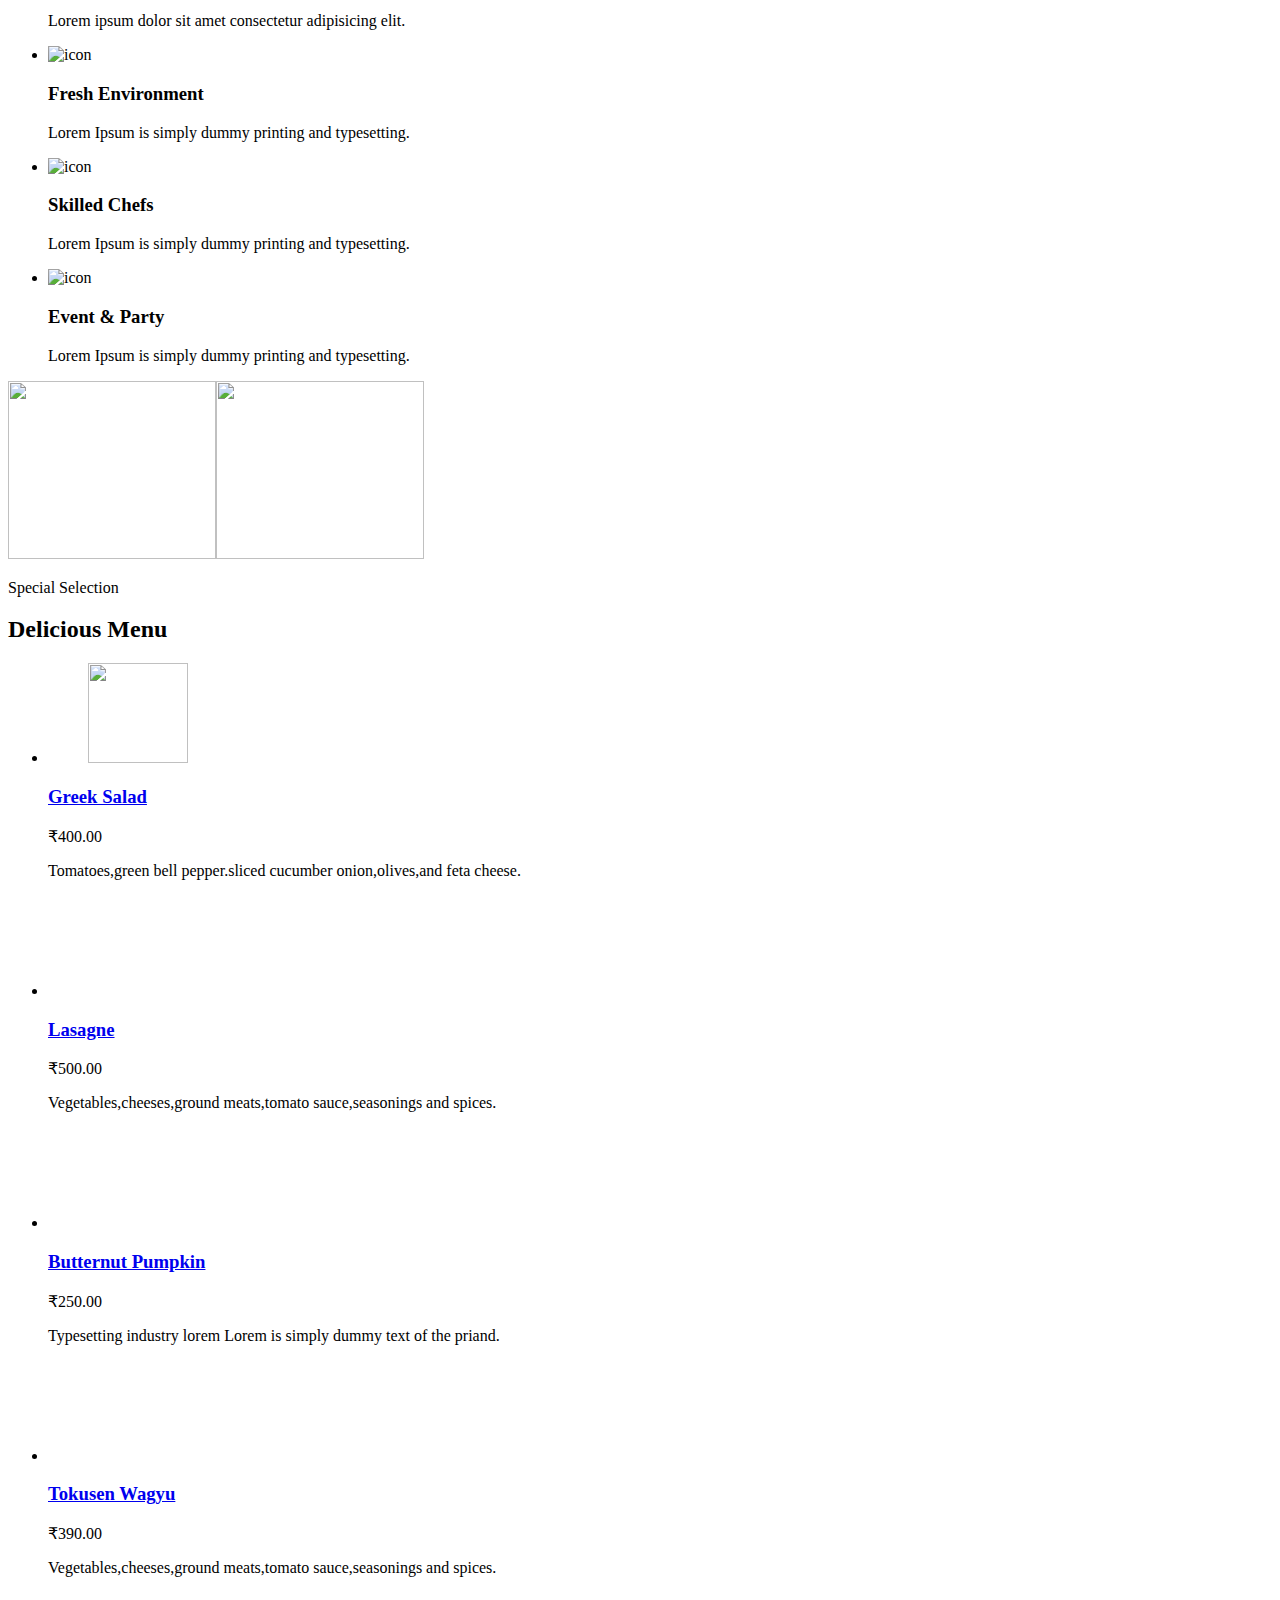
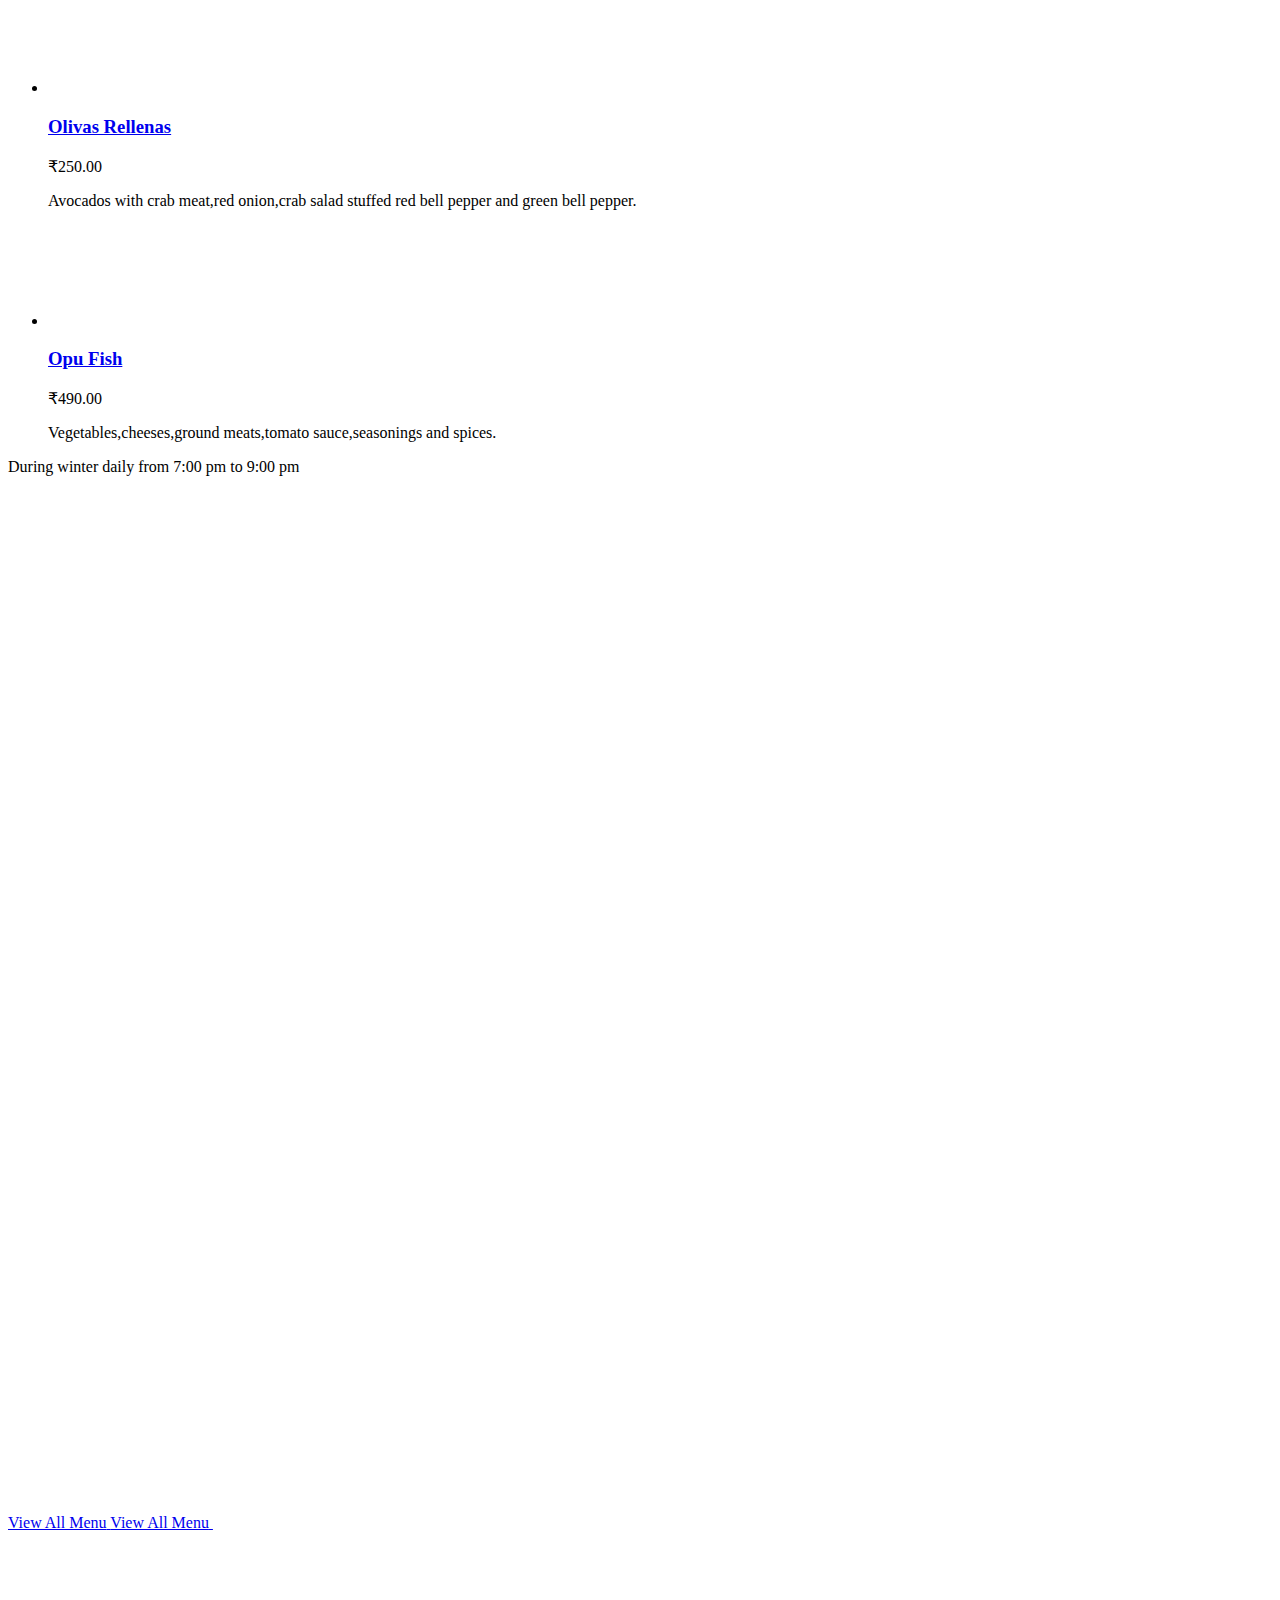
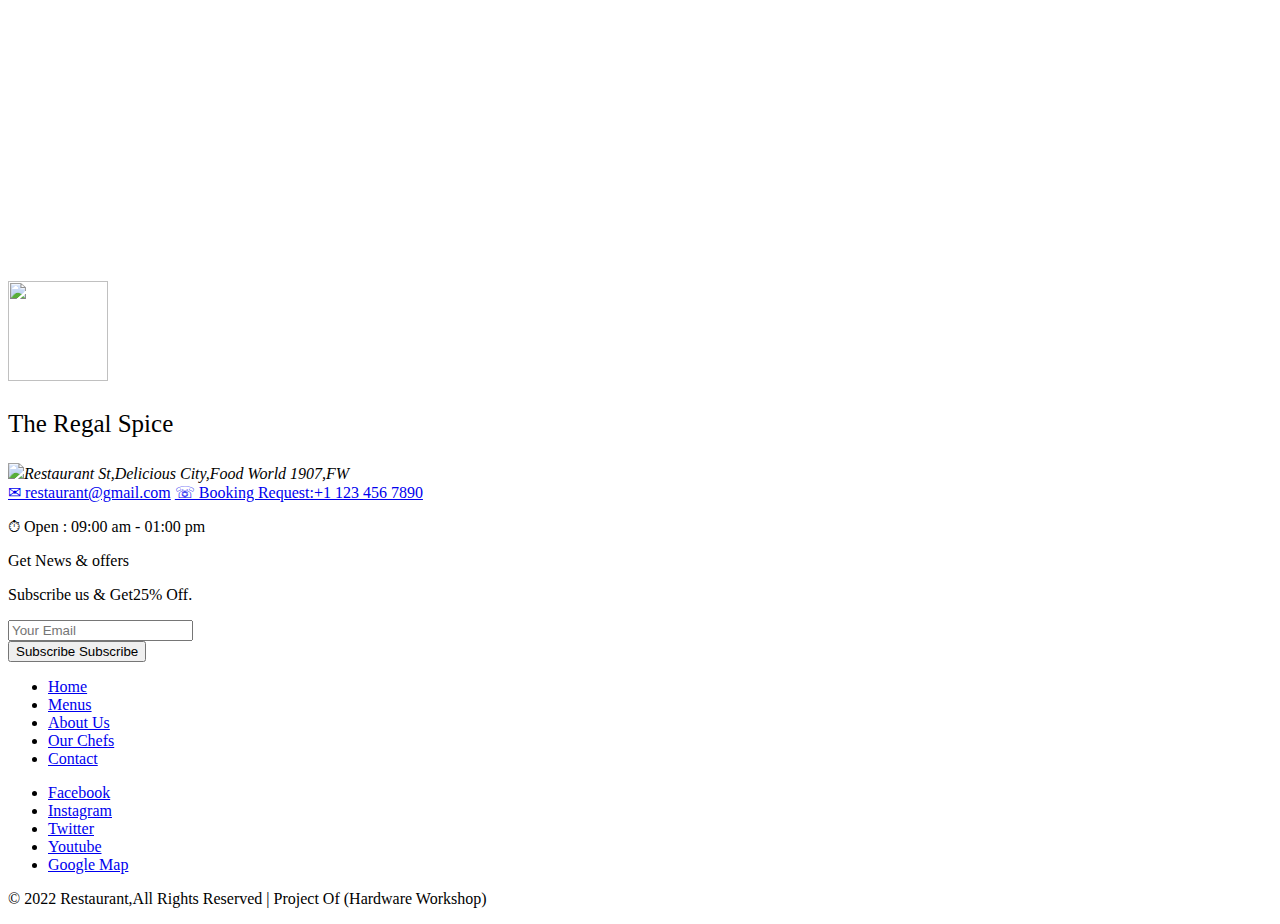
==== commit 9e2888ac: "Add files via upload" ====
--- a/index.html
+++ b/index.html
@@ -1,1397 +1,401 @@
-<!DOCTYPE html>
-<html lang="en">
-
-<head>
-  <meta charset="UTF-8">
-  <meta http-equiv="X-UA-Compatible" content="IE=edge">
-  <meta name="viewport" content="width=device-width, initial-scale=1.0">
-  <title>Homeverse - Find your dream house</title>
-
-  <link rel="shortcut icon" href="./favicon.svg" type="image/svg+xml">
-  <link rel="stylesheet" href="file:///E:/codes/CODE%20AND%20PROJECT/real%20estate/style.css">
-  <link rel="preconnect" href="https://fonts.googleapis.com">
-  <link rel="preconnect" href="https://fonts.gstatic.com" crossorigin>
-  <link
-    href="https://fonts.googleapis.com/css2?family=Nunito+Sans:wght@400;600;700&family=Poppins:wght@400;500;600;700&display=swap"
-    rel="stylesheet">
-
-
-</head>
-<body>
-  <header class="header" data-header>
-
-    <div class="overlay" data-overlay></div>
-
-    <div class="header-top">
-      <div class="container">
-
-        <ul class="header-top-list">
-          <li>
-            <a href="mailto:info@homeverse.com" class="header-top-link">
-              <ion-icon name="mail-outline"></ion-icon>
-              <span>info@homeverse.com</span>
-            </a>
-          </li>
-
-          <li>
-            <a href="#" class="header-top-link">
-              <ion-icon name="location-outline"></ion-icon>
-
-              <address>15/A, Nest Tower, NYC</address>
-            </a>
-          </li>
-
-        </ul>
-
-        <div class="wrapper">
-          <ul class="header-top-social-list">
-
-            <li>
-              <a href="#" class="header-top-social-link">
-                <ion-icon name="logo-facebook"></ion-icon>
-              </a>
-            </li>
-
-            <li>
-              <a href="#" class="header-top-social-link">
-                <ion-icon name="logo-twitter"></ion-icon>
-              </a>
-            </li>
-
-            <li>
-              <a href="#" class="header-top-social-link">
-                <ion-icon name="logo-instagram"></ion-icon>
-              </a>
-            </li>
-
-            <li>
-              <a href="#" class="header-top-social-link">
-                <ion-icon name="logo-pinterest"></ion-icon>
-              </a>
-            </li>
-
-          </ul>
-
-          <button class="header-top-btn">Add Listing</button>
-        </div>
-
-      </div>
-    </div>
-
-    <div class="header-bottom">
-      <div class="container">
-
-        <a href="#" class="logo">
-          <img src="logo.png" alt="Homeverse logo">
-        </a>
-        <nav class="navbar" data-navbar>
-
-          <div class="navbar-top">
-
-            <a href="#" class="logo">
-              <img src="logo.png"  alt="Homeverse logo">
-            </a>
-
-            <button class="nav-close-btn" data-nav-close-btn aria-label="Close Menu">
-              <ion-icon name="close-outline"></ion-icon>
-            </button>
-
-          </div>
-
-          <div class="navbar-bottom">
-            <ul class="navbar-list">
-
-              <li>
-                <a href="#home" class="navbar-link" data-nav-link>Home</a>
-              </li>
-
-              <li>
-                <a href="#about" class="navbar-link" data-nav-link>About</a>
-              </li>
-
-              <li>
-                <a href="#service" class="navbar-link" data-nav-link>Service</a>
-              </li>
-
-              <li>
-                <a href="#property" class="navbar-link" data-nav-link>Property</a>
-              </li>
-
-              <li>
-                <a href="#blog" class="navbar-link" data-nav-link>Blog</a>
-              </li>
-
-              <li>
-                <a href="#contact" class="navbar-link" data-nav-link>Contact</a>
-              </li>
-
-            </ul>
-          </div>
-
-        </nav>
-
-        <div class="header-bottom-actions">
-
-          <button class="header-bottom-actions-btn" aria-label="Search">
-            <ion-icon name="search-outline"></ion-icon>
-
-            <span>Search</span>
-          </button>
-
-          <button class="header-bottom-actions-btn" aria-label="Profile">
-            <ion-icon name="person-outline"></ion-icon>
-
-            <span>Profile</span>
-          </button>
-
-          <button class="header-bottom-actions-btn" aria-label="Cart">
-            <ion-icon name="cart-outline"></ion-icon>
-
-            <span>Cart</span>
-          </button>
-
-          <button class="header-bottom-actions-btn" data-nav-open-btn aria-label="Open Menu">
-            <ion-icon name="menu-outline"></ion-icon>
-
-            <span>Menu</span>
-          </button>
-
-        </div>
-
-      </div>
-    </div>
-
-  </header>
-
-  <main>
-    <article>
-
-      <section class="hero" id="home">
-        <div class="container">
-
-          <div class="hero-content">
-
-            <p class="hero-subtitle">
-              <ion-icon name="home"></ion-icon>
-
-              <span>Real Estate Agency</span>
-            </p>
-
-            <h2 class="h1 hero-title">Find Your Dream House By Us</h2>
-
-            <p class="hero-text">
-              Lorem ipsum dolor sit amet, consectetur adipisicing elit, sed do eiusmod tempor incididunt ut labore.
-            </p>
-
-            <button class="btn">Make An Enquiry</button>
-
-          </div>
-
-          <figure class="hero-banner">
-            
-          <img src="hero-banner.png" alt="Modern house model" class="w-100">
-          </figure>
-
-        </div>
-      </section>
-
-
-
-
-
-      <!-- 
-        - #ABOUT
-      -->
-
-      <section class="about" id="about">
-        <div class="container">
-
-          <figure class="about-banner">
-            <img src="about-banner-1.png" alt="House interior">
-
-            <img src="about-banner-2.jpg" alt="House interior" class="abs-img">
-          </figure>
-
-          <div class="about-content">
-
-            <p class="section-subtitle">About Us</p>
-
-            <h2 class="h2 section-title">The Leading Real Estate Rental Marketplace.</h2>
-
-            <p class="about-text">
-              Over 39,000 people work for us in more than 70 countries all over the This breadth of global coverage,
-              combined with
-              specialist services
-            </p>
-
-            <ul class="about-list">
-
-              <li class="about-item">
-                <div class="about-item-icon">
-                  <ion-icon name="home-outline"></ion-icon>
-                </div>
-
-                <p class="about-item-text">Smart Home Design</p>
-              </li>
-
-              <li class="about-item">
-                <div class="about-item-icon">
-                  <ion-icon name="leaf-outline"></ion-icon>
-                </div>
-
-                <p class="about-item-text">Beautiful Scene Around</p>
-              </li>
-
-              <li class="about-item">
-                <div class="about-item-icon">
-                  <ion-icon name="wine-outline"></ion-icon>
-                </div>
-
-                <p class="about-item-text">Exceptional Lifestyle</p>
-              </li>
-
-              <li class="about-item">
-                <div class="about-item-icon">
-                  <ion-icon name="shield-checkmark-outline"></ion-icon>
-                </div>
-
-                <p class="about-item-text">Complete 24/7 Security</p>
-              </li>
-
-            </ul>
-
-            <p class="callout">
-              "Enimad minim veniam quis nostrud exercitation
-              llamco laboris. Lorem ipsum dolor sit amet"
-            </p>
-
-            <a href="#service" class="btn">Our Services</a>
-
-          </div>
-
-        </div>
-      </section>
-
-      <section class="service" id="service">
-        <div class="container">
-
-          <p class="section-subtitle">Our Services</p>
-
-          <h2 class="h2 section-title">Our Main Focus</h2>
-
-          <ul class="service-list">
-
-            <li>
-              <div class="service-card">
-
-                <div class="card-icon">
-                  <img src="service-1.png" alt="Service icon">
-                </div>
-
-                <h3 class="h3 card-title">
-                  <a href="#">Buy a home</a>
-                </h3>
-
-                <p class="card-text">
-                  over 1 million+ homes for sale available on the website, we can match you with a house you will want
-                  to call home.
-                </p>
-
-                <a href="#" class="card-link">
-                  <span>Find A Home</span>
-
-                  <ion-icon name="arrow-forward-outline"></ion-icon>
-                </a>
-
-              </div>
-            </li>
-
-            <li>
-              <div class="service-card">
-
-                <div class="card-icon">
-                  <img src="service-2.png" alt="Service icon">
-                </div>
-
-                <h3 class="h3 card-title">
-                  <a href="#">Rent a home</a>
-                </h3>
-
-                <p class="card-text">
-                  over 1 million+ homes for sale available on the website, we can match you with a house you will want
-                  to call home.
-                </p>
-
-                <a href="#" class="card-link">
-                  <span>Find A Home</span>
-
-                  <ion-icon name="arrow-forward-outline"></ion-icon>
-                </a>
-
-              </div>
-            </li>
-
-            <li>
-              <div class="service-card">
-
-                <div class="card-icon">
-                  <img src="service-3.png" alt="Service icon">
-                </div>
-
-                <h3 class="h3 card-title">
-                  <a href="#">Sell a home</a>
-                </h3>
-
-                <p class="card-text">
-                  over 1 million+ homes for sale available on the website, we can match you with a house you will want
-                  to call home.
-                </p>
-
-                <a href="#" class="card-link">
-                  <span>Find A Home</span>
-
-                  <ion-icon name="arrow-forward-outline"></ion-icon>
-                </a>
-
-              </div>
-            </li>
-
-          </ul>
-
-        </div>
-      </section>
-
-      <section class="property" id="property">
-        <div class="container">
-
-          <p class="section-subtitle">Properties</p>
-
-          <h2 class="h2 section-title">Featured Listings</h2>
-
-          <ul class="property-list has-scrollbar">
-
-            <li>
-              <div class="property-card">
-
-                <figure class="card-banner">
-
-                  <a href="#">
-                    <img src="property-1.jpg" alt="New Apartment Nice View" class="w-100">
-                  </a>
-
-                  <div class="card-badge green">For Rent</div>
-
-                  <div class="banner-actions">
-
-                    <button class="banner-actions-btn">
-                      <ion-icon name="location"></ion-icon>
-
-                      <address>Belmont Gardens, Chicago</address>
-                    </button>
-
-                    <button class="banner-actions-btn">
-                      <ion-icon name="camera"></ion-icon>
-
-                      <span>4</span>
-                    </button>
-
-                    <button class="banner-actions-btn">
-                      <ion-icon name="film"></ion-icon>
-
-                      <span>2</span>
-                    </button>
-
-                  </div>
-
-                </figure>
-
-                <div class="card-content">
-
-                  <div class="card-price">
-                    <strong>$34,900</strong>/Month
-                  </div>
-
-                  <h3 class="h3 card-title">
-                    <a href="#">New Apartment Nice View</a>
-                  </h3>
-
-                  <p class="card-text">
-                    Beautiful Huge 1 Family House In Heart Of Westbury. Newly Renovated With New Wood
-                  </p>
-
-                  <ul class="card-list">
-
-                    <li class="card-item">
-                      <strong>3</strong>
-
-                      <ion-icon name="bed-outline"></ion-icon>
-
-                      <span>Bedrooms</span>
-                    </li>
-
-                    <li class="card-item">
-                      <strong>2</strong>
-
-                      <ion-icon name="man-outline"></ion-icon>
-
-                      <span>Bathrooms</span>
-                    </li>
-
-                    <li class="card-item">
-                      <strong>3450</strong>
-
-                      <ion-icon name="square-outline"></ion-icon>
-
-                      <span>Square Ft</span>
-                    </li>
-
-                  </ul>
-
-                </div>
-
-                <div class="card-footer">
-
-                  <div class="card-author">
-
-                    <figure class="author-avatar">
-                      <img src="author.jpg" alt="William Seklo" class="w-100">
-                    </figure>
-
-                    <div>
-                      <p class="author-name">
-                        <a href="#">William Seklo</a>
-                      </p>
-
-                      <p class="author-title">Estate Agents</p>
-                    </div>
-
-                  </div>
-
-                  <div class="card-footer-actions">
-
-                    <button class="card-footer-actions-btn">
-                      <ion-icon name="resize-outline"></ion-icon>
-                    </button>
-
-                    <button class="card-footer-actions-btn">
-                      <ion-icon name="heart-outline"></ion-icon>
-                    </button>
-
-                    <button class="card-footer-actions-btn">
-                      <ion-icon name="add-circle-outline"></ion-icon>
-                    </button>
-
-                  </div>
-
-                </div>
-
-              </div>
-            </li>
-
-            <li>
-              <div class="property-card">
-
-                <figure class="card-banner">
-
-                  <a href="#">
-                    <img src="property-2.jpg" alt="Modern Apartments" class="w-100">
-                  </a>
-
-                  <div class="card-badge orange">For Sales</div>
-
-                  <div class="banner-actions">
-
-                    <button class="banner-actions-btn">
-                      <ion-icon name="location"></ion-icon>
-
-                      <address>Belmont Gardens, Chicago</address>
-                    </button>
-
-                    <button class="banner-actions-btn">
-                      <ion-icon name="camera"></ion-icon>
-
-                      <span>4</span>
-                    </button>
-
-                    <button class="banner-actions-btn">
-                      <ion-icon name="film"></ion-icon>
-
-                      <span>2</span>
-                    </button>
-
-                  </div>
-
-                </figure>
-
-                <div class="card-content">
-
-                  <div class="card-price">
-                    <strong>$34,900</strong>/Month
-                  </div>
-
-                  <h3 class="h3 card-title">
-                    <a href="#">Modern Apartments</a>
-                  </h3>
-
-                  <p class="card-text">
-                    Beautiful Huge 1 Family House In Heart Of Westbury. Newly Renovated With New Wood
-                  </p>
-
-                  <ul class="card-list">
-
-                    <li class="card-item">
-                      <strong>3</strong>
-
-                      <ion-icon name="bed-outline"></ion-icon>
-
-                      <span>Bedrooms</span>
-                    </li>
-
-                    <li class="card-item">
-                      <strong>2</strong>
-
-                      <ion-icon name="man-outline"></ion-icon>
-
-                      <span>Bathrooms</span>
-                    </li>
-
-                    <li class="card-item">
-                      <strong>3450</strong>
-
-                      <ion-icon name="square-outline"></ion-icon>
-
-                      <span>Square Ft</span>
-                    </li>
-
-                  </ul>
-
-                </div>
-
-                <div class="card-footer">
-
-                  <div class="card-author">
-
-                    <figure class="author-avatar">
-                      <img src="author.jpg" alt="William Seklo" class="w-100">
-                    </figure>
-
-                    <div>
-                      <p class="author-name">
-                        <a href="#">William Seklo</a>
-                      </p>
-
-                      <p class="author-title">Estate Agents</p>
-                    </div>
-
-                  </div>
-
-                  <div class="card-footer-actions">
-
-                    <button class="card-footer-actions-btn">
-                      <ion-icon name="resize-outline"></ion-icon>
-                    </button>
-
-                    <button class="card-footer-actions-btn">
-                      <ion-icon name="heart-outline"></ion-icon>
-                    </button>
-
-                    <button class="card-footer-actions-btn">
-                      <ion-icon name="add-circle-outline"></ion-icon>
-                    </button>
-
-                  </div>
-
-                </div>
-
-              </div>
-            </li>
-
-            <li>
-              <div class="property-card">
-
-                <figure class="card-banner">
-
-                  <a href="#">
-                    <img src="property-3.jpg" alt="Comfortable Apartment" class="w-100">
-                  </a>
-
-                  <div class="card-badge green">For Rent</div>
-
-                  <div class="banner-actions">
-
-                    <button class="banner-actions-btn">
-                      <ion-icon name="location"></ion-icon>
-
-                      <address>Belmont Gardens, Chicago</address>
-                    </button>
-
-                    <button class="banner-actions-btn">
-                      <ion-icon name="camera"></ion-icon>
-
-                      <span>4</span>
-                    </button>
-
-                    <button class="banner-actions-btn">
-                      <ion-icon name="film"></ion-icon>
-
-                      <span>2</span>
-                    </button>
-
-                  </div>
-
-                </figure>
-
-                <div class="card-content">
-
-                  <div class="card-price">
-                    <strong>$34,900</strong>/Month
-                  </div>
-
-                  <h3 class="h3 card-title">
-                    <a href="#">Comfortable Apartment</a>
-                  </h3>
-
-                  <p class="card-text">
-                    Beautiful Huge 1 Family House In Heart Of Westbury. Newly Renovated With New Wood
-                  </p>
-
-                  <ul class="card-list">
-
-                    <li class="card-item">
-                      <strong>3</strong>
-
-                      <ion-icon name="bed-outline"></ion-icon>
-
-                      <span>Bedrooms</span>
-                    </li>
-
-                    <li class="card-item">
-                      <strong>2</strong>
-
-                      <ion-icon name="man-outline"></ion-icon>
-
-                      <span>Bathrooms</span>
-                    </li>
-
-                    <li class="card-item">
-                      <strong>3450</strong>
-
-                      <ion-icon name="square-outline"></ion-icon>
-
-                      <span>Square Ft</span>
-                    </li>
-
-                  </ul>
-
-                </div>
-
-                <div class="card-footer">
-
-                  <div class="card-author">
-
-                    <figure class="author-avatar">
-                      <img src="author.jpg" alt="William Seklo" class="w-100">
-                    </figure>
-
-                    <div>
-                      <p class="author-name">
-                        <a href="#">William Seklo</a>
-                      </p>
-
-                      <p class="author-title">Estate Agents</p>
-                    </div>
-
-                  </div>
-
-                  <div class="card-footer-actions">
-
-                    <button class="card-footer-actions-btn">
-                      <ion-icon name="resize-outline"></ion-icon>
-                    </button>
-
-                    <button class="card-footer-actions-btn">
-                      <ion-icon name="heart-outline"></ion-icon>
-                    </button>
-
-                    <button class="card-footer-actions-btn">
-                      <ion-icon name="add-circle-outline"></ion-icon>
-                    </button>
-
-                  </div>
-
-                </div>
-
-              </div>
-            </li>
-
-            <li>
-              <div class="property-card">
-
-                <figure class="card-banner">
-
-                  <a href="#">
-                    <img src="property-4.png" alt="Luxury villa in Rego Park" class="w-100">
-                  </a>
-
-                  <div class="card-badge green">For Rent</div>
-
-                  <div class="banner-actions">
-
-                    <button class="banner-actions-btn">
-                      <ion-icon name="location"></ion-icon>
-
-                      <address>Belmont Gardens, Chicago</address>
-                    </button>
-
-                    <button class="banner-actions-btn">
-                      <ion-icon name="camera"></ion-icon>
-
-                      <span>4</span>
-                    </button>
-
-                    <button class="banner-actions-btn">
-                      <ion-icon name="film"></ion-icon>
-
-                      <span>2</span>
-                    </button>
-
-                  </div>
-
-                </figure>
-
-                <div class="card-content">
-
-                  <div class="card-price">
-                    <strong>$34,900</strong>/Month
-                  </div>
-
-                  <h3 class="h3 card-title">
-                    <a href="#">Luxury villa in Rego Park</a>
-                  </h3>
-
-                  <p class="card-text">
-                    Beautiful Huge 1 Family House In Heart Of Westbury. Newly Renovated With New Wood
-                  </p>
-
-                  <ul class="card-list">
-
-                    <li class="card-item">
-                      <strong>3</strong>
-
-                      <ion-icon name="bed-outline"></ion-icon>
-
-                      <span>Bedrooms</span>
-                    </li>
-
-                    <li class="card-item">
-                      <strong>2</strong>
-
-                      <ion-icon name="man-outline"></ion-icon>
-
-                      <span>Bathrooms</span>
-                    </li>
-
-                    <li class="card-item">
-                      <strong>3450</strong>
-
-                      <ion-icon name="square-outline"></ion-icon>
-
-                      <span>Square Ft</span>
-                    </li>
-
-                  </ul>
-
-                </div>
-
-                <div class="card-footer">
-
-                  <div class="card-author">
-
-                    <figure class="author-avatar">
-                      <img src="author.jpg" alt="William Seklo" class="w-100">
-                    </figure>
-
-                    <div>
-                      <p class="author-name">
-                        <a href="#">William Seklo</a>
-                      </p>
-
-                      <p class="author-title">Estate Agents</p>
-                    </div>
-
-                  </div>
-
-                  <div class="card-footer-actions">
-
-                    <button class="card-footer-actions-btn">
-                      <ion-icon name="resize-outline"></ion-icon>
-                    </button>
-
-                    <button class="card-footer-actions-btn">
-                      <ion-icon name="heart-outline"></ion-icon>
-                    </button>
-
-                    <button class="card-footer-actions-btn">
-                      <ion-icon name="add-circle-outline"></ion-icon>
-                    </button>
-
-                  </div>
-
-                </div>
-
-              </div>
-            </li>
-
-          </ul>
-
-        </div>
-      </section>
-
-      <section class="features">
-        <div class="container">
-
-          <p class="section-subtitle">Our Aminities</p>
-
-          <h2 class="h2 section-title">Building Aminities</h2>
-
-          <ul class="features-list">
-
-            <li>
-              <a href="#" class="features-card">
-
-                <div class="card-icon">
-                  <ion-icon name="car-sport-outline"></ion-icon>
-                </div>
-
-                <h3 class="card-title">Parking Space</h3>
-
-                <div class="card-btn">
-                  <ion-icon name="arrow-forward-outline"></ion-icon>
-                </div>
-
-              </a>
-            </li>
-
-            <li>
-              <a href="#" class="features-card">
-
-                <div class="card-icon">
-                  <ion-icon name="water-outline"></ion-icon>
-                </div>
-
-                <h3 class="card-title">Swimming Pool</h3>
-
-                <div class="card-btn">
-                  <ion-icon name="arrow-forward-outline"></ion-icon>
-                </div>
-
-              </a>
-            </li>
-
-            <li>
-              <a href="#" class="features-card">
-
-                <div class="card-icon">
-                  <ion-icon name="shield-checkmark-outline"></ion-icon>
-                </div>
-
-                <h3 class="card-title">Private Security</h3>
-
-                <div class="card-btn">
-                  <ion-icon name="arrow-forward-outline"></ion-icon>
-                </div>
-
-              </a>
-            </li>
-
-            <li>
-              <a href="#" class="features-card">
-
-                <div class="card-icon">
-                  <ion-icon name="fitness-outline"></ion-icon>
-                </div>
-
-                <h3 class="card-title">Medical Center</h3>
-
-                <div class="card-btn">
-                  <ion-icon name="arrow-forward-outline"></ion-icon>
-                </div>
-
-              </a>
-            </li>
-
-            <li>
-              <a href="#" class="features-card">
-
-                <div class="card-icon">
-                  <ion-icon name="library-outline"></ion-icon>
-                </div>
-
-                <h3 class="card-title">Library Area</h3>
-
-                <div class="card-btn">
-                  <ion-icon name="arrow-forward-outline"></ion-icon>
-                </div>
-
-              </a>
-            </li>
-
-            <li>
-              <a href="#" class="features-card">
-
-                <div class="card-icon">
-                  <ion-icon name="bed-outline"></ion-icon>
-                </div>
-
-                <h3 class="card-title">King Size Beds</h3>
-
-                <div class="card-btn">
-                  <ion-icon name="arrow-forward-outline"></ion-icon>
-                </div>
-
-              </a>
-            </li>
-
-            <li>
-              <a href="#" class="features-card">
-
-                <div class="card-icon">
-                  <ion-icon name="home-outline"></ion-icon>
-                </div>
-
-                <h3 class="card-title">Smart Homes</h3>
-
-                <div class="card-btn">
-                  <ion-icon name="arrow-forward-outline"></ion-icon>
-                </div>
-
-              </a>
-            </li>
-
-            <li>
-              <a href="#" class="features-card">
-
-                <div class="card-icon">
-                  <ion-icon name="football-outline"></ion-icon>
-                </div>
-
-                <h3 class="card-title">Kid’s Playland</h3>
-
-                <div class="card-btn">
-                  <ion-icon name="arrow-forward-outline"></ion-icon>
-                </div>
-
-              </a>
-            </li>
-
-          </ul>
-
-        </div>
-      </section>
-
-      <section class="blog" id="blog">
-        <div class="container">
-
-          <p class="section-subtitle">News & Blogs</p>
-
-          <h2 class="h2 section-title">Leatest News Feeds</h2>
-
-          <ul class="blog-list has-scrollbar">
-
-            <li>
-              <div class="blog-card">
-
-                <figure class="card-banner">
-                  <img src="blog-1.png" alt="The Most Inspiring Interior Design Of 2021" class="w-100">
-                </figure>
-
-                <div class="blog-content">
-
-                  <div class="blog-content-top">
-
-                    <ul class="card-meta-list">
-
-                      <li>
-                        <a href="#" class="card-meta-link">
-                          <ion-icon name="person"></ion-icon>
-
-                          <span>by: Admin</span>
-                        </a>
-                      </li>
-
-                      <li>
-                        <a href="#" class="card-meta-link">
-                          <ion-icon name="pricetags"></ion-icon>
-
-                          <span>Interior</span>
-                        </a>
-                      </li>
-
-                    </ul>
-
-                    <h3 class="h3 blog-title">
-                      <a href="#">The Most Inspiring Interior Design Of 2021</a>
-                    </h3>
-
-                  </div>
-
-                  <div class="blog-content-bottom">
-                    <div class="publish-date">
-                      <ion-icon name="calendar"></ion-icon>
-
-                      <time datetime="2022-27-04">Apr 27, 2022</time>
-                    </div>
-
-                    <a href="#" class="read-more-btn">Read More</a>
-                  </div>
-
-                </div>
-
-              </div>
-            </li>
-
-            <li>
-              <div class="blog-card">
-
-                <figure class="card-banner">
-                  <img src="blog-2.jpg" alt="Recent Commercial Real Estate Transactions" class="w-100">
-                </figure>
-
-                <div class="blog-content">
-
-                  <div class="blog-content-top">
-
-                    <ul class="card-meta-list">
-
-                      <li>
-                        <a href="#" class="card-meta-link">
-                          <ion-icon name="person"></ion-icon>
-
-                          <span>by: Admin</span>
-                        </a>
-                      </li>
-
-                      <li>
-                        <a href="#" class="card-meta-link">
-                          <ion-icon name="pricetags"></ion-icon>
-
-                          <span>Estate</span>
-                        </a>
-                      </li>
-
-                    </ul>
-
-                    <h3 class="h3 blog-title">
-                      <a href="#">Recent Commercial Real Estate Transactions</a>
-                    </h3>
-
-                  </div>
-
-                  <div class="blog-content-bottom">
-                    <div class="publish-date">
-                      <ion-icon name="calendar"></ion-icon>
-
-                      <time datetime="2022-27-04">Apr 27, 2022</time>
-                    </div>
-
-                    <a href="#" class="read-more-btn">Read More</a>
-                  </div>
-
-                </div>
-
-              </div>
-            </li>
-
-            <li>
-              <div class="blog-card">
-
-                <figure class="card-banner">
-                  <img src="blog-3.jpg" alt="Renovating a Living Room? Experts Share Their Secrets"
-                    class="w-100">
-                </figure>
-
-                <div class="blog-content">
-
-                  <div class="blog-content-top">
-
-                    <ul class="card-meta-list">
-
-                      <li>
-                        <a href="#" class="card-meta-link">
-                          <ion-icon name="person"></ion-icon>
-
-                          <span>by: Admin</span>
-                        </a>
-                      </li>
-
-                      <li>
-                        <a href="#" class="card-meta-link">
-                          <ion-icon name="pricetags"></ion-icon>
-
-                          <span>Room</span>
-                        </a>
-                      </li>
-
-                    </ul>
-
-                    <h3 class="h3 blog-title">
-                      <a href="#">Renovating a Living Room? Experts Share Their Secrets</a>
-                    </h3>
-
-                  </div>
-
-                  <div class="blog-content-bottom">
-                    <div class="publish-date">
-                      <ion-icon name="calendar"></ion-icon>
-
-                      <time datetime="2022-27-04">Apr 27, 2022</time>
-                    </div>
-
-                    <a href="#" class="read-more-btn">Read More</a>
-                  </div>
-
-                </div>
-
-              </div>
-            </li>
-
-          </ul>
-
-        </div>
-      </section>
-
-
-
-
-
-      <!-- 
-        - #CTA
-      -->
-
-      <section class="cta">
-        <div class="container">
-
-          <div class="cta-card">
-            <div class="card-content">
-              <h2 class="h2 card-title">Looking for a dream home?</h2>
-
-              <p class="card-text">We can help you realize your dream of a new home</p>
-            </div>
-
-            <button class="btn cta-btn">
-              <span>Explore Properties</span>
-
-              <ion-icon name="arrow-forward-outline"></ion-icon>
-            </button>
-          </div>
-
-        </div>
-      </section>
-
-    </article>
-  </main>
-
-
-
-
-
-  <!-- 
-    - #FOOTER
-  -->
-
-  <footer class="footer">
-
-    <div class="footer-top">
-      <div class="container">
-
-        <div class="footer-brand">
-
-          <a href="#" class="logo">
-            <img src="/logo-light.png" alt="Homeverse logo">
-          </a>
-
-          <p class="section-text">
-            Lorem Ipsum is simply dummy text of the and typesetting industry. Lorem Ipsum is dummy text of the printing.
-          </p>
-
-          <ul class="contact-list">
-
-            <li>
-              <a href="#" class="contact-link">
-                <ion-icon name="location-outline"></ion-icon>
-
-                <address>Brooklyn, New York, United States</address>
-              </a>
-            </li>
-
-            <li>
-              <a href="tel:+0123456789" class="contact-link">
-                <ion-icon name="call-outline"></ion-icon>
-
-                <span>+0123-456789</span>
-              </a>
-            </li>
-
-            <li>
-              <a href="mailto:contact@homeverse.com" class="contact-link">
-                <ion-icon name="mail-outline"></ion-icon>
-
-                <span>contact@homeverse.com</span>
-              </a>
-            </li>
-
-          </ul>
-
-          <ul class="social-list">
-
-            <li>
-              <a href="#" class="social-link">
-                <ion-icon name="logo-facebook"></ion-icon>
-              </a>
-            </li>
-
-            <li>
-              <a href="#" class="social-link">
-                <ion-icon name="logo-twitter"></ion-icon>
-              </a>
-            </li>
-
-            <li>
-              <a href="#" class="social-link">
-                <ion-icon name="logo-linkedin"></ion-icon>
-              </a>
-            </li>
-
-            <li>
-              <a href="#" class="social-link">
-                <ion-icon name="logo-youtube"></ion-icon>
-              </a>
-            </li>
-
-          </ul>
-
-        </div>
-
-        <div class="footer-link-box">
-
-          <ul class="footer-list">
-
-            <li>
-              <p class="footer-list-title">Company</p>
-            </li>
-
-            <li>
-              <a href="#" class="footer-link">About</a>
-            </li>
-
-            <li>
-              <a href="#" class="footer-link">Blog</a>
-            </li>
-
-            <li>
-              <a href="#" class="footer-link">All Products</a>
-            </li>
-
-            <li>
-              <a href="#" class="footer-link">Locations Map</a>
-            </li>
-
-            <li>
-              <a href="#" class="footer-link">FAQ</a>
-            </li>
-
-            <li>
-              <a href="#" class="footer-link">Contact us</a>
-            </li>
-
-          </ul>
-
-          <ul class="footer-list">
-
-            <li>
-              <p class="footer-list-title">Services</p>
-            </li>
-
-            <li>
-              <a href="#" class="footer-link">Order tracking</a>
-            </li>
-
-            <li>
-              <a href="#" class="footer-link">Wish List</a>
-            </li>
-
-            <li>
-              <a href="#" class="footer-link">Login</a>
-            </li>
-
-            <li>
-              <a href="#" class="footer-link">My account</a>
-            </li>
-
-            <li>
-              <a href="#" class="footer-link">Terms & Conditions</a>
-            </li>
-
-            <li>
-              <a href="#" class="footer-link">Promotional Offers</a>
-            </li>
-
-          </ul>
-
-          <ul class="footer-list">
-
-            <li>
-              <p class="footer-list-title">Customer Care</p>
-            </li>
-
-            <li>
-              <a href="#" class="footer-link">Login</a>
-            </li>
-
-            <li>
-              <a href="#" class="footer-link">My account</a>
-            </li>
-
-            <li>
-              <a href="#" class="footer-link">Wish List</a>
-            </li>
-
-            <li>
-              <a href="#" class="footer-link">Order tracking</a>
-            </li>
-
-            <li>
-              <a href="#" class="footer-link">FAQ</a>
-            </li>
-
-            <li>
-              <a href="#" class="footer-link">Contact us</a>
-            </li>
-
-          </ul>
-
-        </div>
-
-      </div>
-    </div>
-
-    <div class="footer-bottom">
-      <div class="container">
-
-        <p class="copyright">
-          &copy; 2022 <a href="#">CodeX</a>. All Rights Reserved
-        </p>
-
-      </div>
-    </div>
-
-  </footer>
-
-  <script src="./assets/js/script.js"></script>
-
-  <script type="module" src="https://unpkg.com/ionicons@5.5.2/dist/ionicons/ionicons.esm.js"></script>
-  <script nomodule src="https://unpkg.com/ionicons@5.5.2/dist/ionicons/ionicons.js"></script>
-
-</body>
-
+<!DOCTYPE html>
+<html lang="en">
+<head>
+    <meta charset="UTF-8">
+    <meta http-equiv="X-UA-Compatible" content="IE=edge">
+    <meta name="viewport" content="width=device-width, initial-scale=1.0">
+    <link rel="stylesheet" href="CSS/indexstyle.css">
+    <title>The Regal Spice - Amasing & Delicious Food</title>
+</head>
+<body>
+    <div class="topbar">
+        <div class="container">
+            <nav class="navbar">
+                <button class="close-btn">x</button>
+                <a href="index.html" ><img src="./images/logo.png" width="100"height="100"></a>
+                <ul class="navbar-list">
+                    <li class="navbar-item">
+                        <a href="index.html" class="navbar-link hover-underline active" >
+                            <div class="separator"></div>
+                            <span class="span">Home</span>
+                        </a>
+                    </li>
+                    <li class="navbar-item">
+                        <a href="menu.html" target="_blank" class="navbar-link hover-underline">
+                            <div class="separator"></div>
+                            <span class="span">Menus</span>
+                        </a>
+                    </li>
+                    <li class="navbar-item">
+                        <a href="chef.html" target="_blank" class="navbar-link hover-underline">
+                            <div class="separator"></div>
+                            <span class="span"> Chefs</span>
+                        </a>
+                    </li>
+                    <li>
+                        <a href="contact.html" target="_blank" target="_blank" class="navbar-link hover-underline">
+                            <div class="separator"></div>
+                            <span class="span">Contact</span>
+                        </a>
+                    </li>
+                </ul>
+            </nav>
+
+        </div>
+    </div> 
+    
+    <main>
+        <article>
+
+            
+            <section class="hero text-center" aria-label="home" id="home">
+                <ul class="hero-slider " data-hero-slider>
+                    <li class="slider-item active">
+                        <div class="slider-bg">
+                            <img src="./images/1.jpeg" width="350" height="450" class="img-cover">
+                        </div>
+                        <p class="label-2 section-subtitle slider-reveal">Traditional & Hygine</p>
+                        <h1 class="display-1 hero-title slider-reveal">For the love of <br> delicious food</h1>
+                        <p clas="body-2 hero-text slider-reveal">Come with family and friends & feel the joy of delicious food</p>
+                        <a href="book.html" target="_blank" class="btn btn-primary slider-reveal">
+                            <span class="text text-1">Find A Table</span>
+                            <span class="text text-2" aria-hidden="true">Find A Table</span>
+                        </a>
+                    </li>
+                </ul>
+            </section>
+            <section class="section service bg-black-10 text-center" aria-label="services">
+                <div class="container">
+                    <p class="section-subtitle label-2">Flavours For Royalty</p>
+                    <h2 class="headline-1 section-title">We Offer Top Notch</h2>
+                    <ul class="grid-list">
+                        <li>
+                            <div class="service-card">
+                            <a href="menu.html" taregt="_blank" class="has-before hover:shine">
+                                <figure class="card-banner img-holder" style="--width:350;--height:450;">
+                                    <img src="./images/b1.jpg" width="350" height="450" loading="lazy" class="img-cover">
+                                </figure>
+                                </a>
+                                <div class="card-content">
+                                    <h3 class="title-4 card-title">
+                                    
+                                        <a href="menu.html" target="_blank">
+                                            Breakfast
+                                        </a>
+                                    </h3>
+                                    <a href="menu.html" target="_blank" class="btn-text hover-underline labe-2">
+                                        View Menu
+                                    </a>
+                                </div>
+                            </div>
+                        </li>
+                        <li>
+                            <div class="service-card">
+                            <a href="menu.html" taregt="_blank" class="has-before hover:shine">
+                                <figure class="card-banner img-holder" style="--width:350;--height:450;">
+                                    <img src="./images/a1.jpg" width="350" height="450" loading="lazy" class="img-cover">
+                                </figure>
+                                </a>
+                                <div class="card-content">
+                                    <h3 class="title-4 card-title">
+                                    
+                                        <a href="menu.html" target="_blank">
+                                            Appetizers
+                                        </a>
+                                    </h3>
+                                    <a href="menu.html" target="_blank" class="btn-text hover-underline labe-2">
+                                        View Menu
+                                    </a>
+                                </div>
+                            </div>
+                        </li>
+                        <li>
+                            <div class="service-card">
+                            <a href="menu.html" taregt="_blank" class="has-before hover:shine">
+                                <figure class="card-banner img-holder" style="--width:350;--height:450;">
+                                    <img src="./images/d1.jpg" width="350" height="450" loading="lazy" class="img-cover">
+                                </figure>
+                                </a>
+                                <div class="card-content">
+                                    <h3 class="title-4 card-title">
+                                    
+                                        <a href="menu.html" target="_blank">
+                                            Drinks
+                                        </a>
+                                    </h3>
+                                    <a href="menu.html" target="_blank" class="btn-text hover-underline labe-2">
+                                        View Menu
+                                    </a>
+                                </div>
+                            </div>
+                        </li>
+                    </ul>
+                    <img src="./images/shape-1.png" width="246" height="412" loading="lazy" class="shape shape-1 movie-anim">
+                    <img src="./images/shape-2.png" width="343" heigth="345" loading="'lazy" class="shape shape-1 movie-anim">
+                </div>
+            </section>
+        <section class="section features text-center" aria-label="features">
+            <div class="container">
+                <p class="section-subtitle label-2">Why Choose Us</p>
+                <h2 class="headline-1 section-tittle">Our Strength</h2>
+                <ul class="grid-list">
+                    <li class="feature-item">
+                        <div class="feature-card">
+                            <div class="card-icon">
+                                <img src="./images/veggie.png" width="100" height="80" loading="lazy" alt="icon">
+                            </div>
+                          <h3 class="title-2 card-title">Hygienic Food</h3>
+                          <p class="label-1 card-text">Lorem ipsum dolor sit amet consectetur adipisicing elit.</p>
+                        </div>
+                      </li>
+                    <li class="feature-item">
+                        <div class="feature-card">
+                          <div class="card-icon">
+                            <img src="./images/features-icon-2.png" width="100" height="80" loading="lazy" alt="icon">
+                          </div>
+                          <h3 class="title-2 card-title">Fresh Environment</h3>
+                          <p class="label-1 card-text">Lorem Ipsum is simply dummy printing and typesetting.</p>
+                        </div>
+                      </li>
+                      <li class="feature-item">
+                        <div class="feature-card">
+                            <div class="card-icon">
+                                <img src="./images/cheh.png" width="100" height="80" loading="lazy" alt="icon">
+                            </div>
+                          <h3 class="title-2 card-title">Skilled Chefs</h3>
+                          <p class="label-1 card-text">Lorem Ipsum is simply dummy printing and typesetting.</p>
+                        </div>
+                      </li>
+                      <li class="feature-item">
+                        <div class="feature-card">
+                          <div class="card-icon">
+                            <img src="./images/features-icon-4.png" width="100" height="80" loading="lazy" alt="icon">
+                          </div>
+                          <h3 class="title-2 card-title">Event & Party</h3>
+                          <p class="label-1 card-text">Lorem Ipsum is simply dummy printing and typesetting.</p>
+                        </div>
+                      </li>
+                </ul>
+                <img src="./images/shape-7.png" width="208" height="178" loading="lazy"
+                class="shape shape-1"><img src="./images/shape-8.png" width="208" height="178" loading="lazy"
+                class="shape shape-2">
+            </div>
+        </section>
+        <section class="section menu" aria-label="menu-label" id="menu">
+            <div class="container">
+                <p class="section-subtitle text-center label-2">Special Selection</p>
+                <h2 class="headline-1 section-tittle text-center">Delicious Menu</h2>
+                <ul class="grid-list">
+                    <li>
+                        <div class="menu-card hover:card">
+                            <figure class="card-banner img-holder" style="--width: 100; --height: 100;">
+                                <img src="./images/menu-1.png" width="100" height="100" loading="lazy" class="img-cover">
+                            </figure>
+                            <div >
+                                <div class="title-wrapper">
+                                    <h3 class="title-3">
+                                        <a href="menu.html" target="_blank" class="card-title">
+                                        Greek Salad
+                                        </a>
+                                    </h3>
+                                    <span class="span title-2">₹400.00</span>
+                                </div>
+                                <p  class="card-text label-1">Tomatoes,green bell pepper.sliced cucumber onion,olives,and feta cheese.</p>
+                            </div>
+                        </div>
+                    </li>
+                    <li>
+                        <div class="menu-card hover:card">
+                            <figure class="card-banner img-holder" style="--weight:100;--height:100">
+                                <img src="./images/menu-2.png" width="100" height="100" loading="lazy" class="img-cover">
+                            </figure>
+                            <div>
+                                <div class="title-wrapper">
+                                    <h3 class="title-3">
+                                        <a href="menu.html" target="_blank" class="card-title">Lasagne</a>
+                                    </h3>
+                                    <span class="span title-2">₹500.00</span>
+                                </div>
+                                <p class="card-text label-1">Vegetables,cheeses,ground meats,tomato sauce,seasonings and spices.</p>
+                            </div>
+                        </div>
+                    </li>
+                    <li>
+                        <div class="menu-card hover:card">
+                            <figure class="card-banner img-holder" style="--weight:100;--height:100">
+                                <img src="./images/menu-3.png" width="100" height="100" loading="lazy" class="img-cover">
+                            </figure>
+                            <div>
+                                <div class="title-wrapper">
+                                    <h3 class="title-3">
+                                        <a href="menu.html" target="_blank" class="card-title">Butternut Pumpkin</a>
+                                    </h3>
+                                    <span class="span title-2">₹250.00</span>
+                                </div>
+                                <p class="card-text label-1">Typesetting industry lorem Lorem is simply dummy text of the priand.</p>
+                            </div>
+                        </div>
+                    </li>
+                    <li>
+                        <div class="menu-card hover:card">
+                            <figure class="card-banner img-holder" style="--width: 100;--height: 100;">
+                                <img src="./images/menu-4.png" width="100" height="100" loading="lazy"class="img-cover">
+                            </figure>
+                            <div>
+                                <div class="title-wrapper">
+                                    <h3 class="title-3">
+                                        <a href="menu.html" target="_blank" class="card-title">Tokusen Wagyu</a>
+                                    </h3>
+                                    <span class="span title-2">₹390.00</span>
+                                </div>
+                                <p class="card-text label-1">Vegetables,cheeses,ground meats,tomato sauce,seasonings and spices.</p>
+                            </div>
+                        </div>
+                    </li>
+                    <li>
+                        <div class="menu-card hover:card">
+                            <figure class="card-banner img-holder" style="--weight:100;--height:100">
+                                <img src="./images/menu-5.png" width="100" height="100" loading="lazy" class="img-cover">
+                            </figure>
+                            <div>
+                                <div class="title-wrapper">
+                                    <h3 class="title-3">
+                                        <a href="menu.html" target="_blank" class="card-title">Olivas Rellenas</a>
+                                    </h3>
+                                    <span class="span title-2">₹250.00</span>
+                                </div>
+                                <p class="card-text label-1">Avocados with crab meat,red onion,crab salad stuffed red bell pepper and green bell pepper.</p>
+                            </div>
+                        </div>
+                    </li>
+                    <li>
+                        <div class="menu-card hover:card">
+                            <figure class="card-banner img-holder" style="--width: 100;--height: 100;">
+                                <img src="./images/menu-6.png" width="100" height="100" loading="lazy"class="img-cover">
+                            </figure>
+                            <div>
+                                <div class="title-wrapper">
+                                    <h3 class="title-3">
+                                        <a href="menu.html" target="_blank" class="card-title">Opu Fish</a>
+                                    </h3>
+                                    <span class="span title-2">₹490.00</span>
+                                </div>
+                                <p class="card-text label-1">Vegetables,cheeses,ground meats,tomato sauce,seasonings and spices.</p>
+                            </div>
+                        </div>
+                    </li>
+                </ul>
+                <p class="menu-text text-center">During winter daily from <span class="span">7:00 pm</span>&nbsp;to&nbsp;<span class="span">9:00 pm</span>
+                </p>
+                <a href="menu.html" target="_blank" class="btn btn-primary">
+                    <span class="text text-1">View All Menu</span>
+                    <span class="text text-2" aria-hidden="true">View All Menu</span>
+                </a>
+                <img src="./images/shape-5.png"width="921" height="1036" loading="lazy"class="shape shape-2 move-anim">
+                <img src="./images/shape-6.png" width="343" height="345" loading="lazy" class="shape shape-2 move-anim">
+            </div>
+        </section>
+        </article>
+    </main>
+    <footer class="footer section has-bg-image text-center">
+        <div class="container">
+            <div class="footer-top grid-list">
+                <div class="footer-brand has-before has-after">
+                    <a href="index.html" target="_blank" class="logo">
+                        <img src="./images/logo.png" width="100" height="100" loading="lazy">
+                    </a>
+                    <p class="section-subtitle label-2 text-center" style="font-size: 25px;">The Regal Spice</p>
+                    <address class="body-4">
+                        <img src="./images/location.png" width="1%">Restaurant St,Delicious City,Food World 1907,FW
+                    </address>
+                    <a href="mailto:restaurant@gmail.com" class="body-4 contact-link">✉ restaurant@gmail.com</a>
+                    <a href="tel:+11234567890" class="body-4 contact-link">
+                        ☏ Booking Request:+1 123 456 7890
+                    </a>
+                    <p class="body-4">⏱ Open : 09:00 am - 01:00 pm</p>
+                    <div class="wrapper">
+                        <div class="separator"></div>
+                        <div class="separator"></div>
+                        <div class="separator"></div>
+                    </div>
+                    <p class="title-1">Get News & offers</p>
+                    <p class="label-1">
+                        Subscribe us & Get<span class="span">25% Off.</span>
+                    </p>
+                    <form action="" class="input-wrapper" name="submit-to-google-sheet">
+                        <div class="icon-wrapper">
+                          <ion-icon name="mail-outline" aria-hidden="true"></ion-icon>
+                          <input type="email" name="email_address" placeholder="Your Email" class="input-field">
+                        </div>
+                        <button type="submit" class="btn btn-secondary">
+                          <span class="text text-1">Subscribe</span>
+                          <span class="text text-2" aria-hidden="true">Subscribe</span>
+                        </button>
+                      </form>
+                      
+                      <div id="success-message" style="display: none;"><p class="title-1">Successfully Subscribed !</p></div>
+                      
+                      <script>
+                        const scriptURL = 'https://script.google.com/macros/s/AKfycbwiI5AeKGnchv51JZEgLFPUWO0-zvGirZsd7DEcjjOSxXt1409ugQFEKcYNdCQJuJww/exec';
+                        const form = document.forms['submit-to-google-sheet'];
+                        const successMessage = document.getElementById('success-message');
+                        
+                        form.addEventListener('submit', e => {
+                          e.preventDefault();
+                          fetch(scriptURL, { method: 'POST', body: new FormData(form)})
+                            .then(response => {
+                              console.log('Success!', response);
+                              form.reset(); 
+                              successMessage.style.display = 'block'; 
+                              form.querySelector('input[name="email_address"]').blur(); 
+                            })
+                            .catch(error => console.error('Error!', error.message));
+                        });
+                      </script>
+                      
+                      
+                </div>
+                    <ul class="footer-list">
+                        <li>
+                            <a href="index.html" target="_blank" class="label-2 footer-link hover-underline">Home</a>
+                        </li>
+                        <li>
+                            <a href="menu.html" target="_blank" class="label-2 footer-link hover-underline">Menus</a>
+                        </li>
+                        <li>
+                            <a href="blog.html" target="_blank" class="label-2 footer-link hover-underline">About Us</a>
+                        </li>
+                        <li>
+                            <a href="chef.html" target="_blank" class="label-2 footer-link hover-underline">Our Chefs</a>
+                        </li>
+                        <li>
+                            <a href="contact.html" target="_blank" class="label-2 footer-link hover-underline">Contact</a>
+                        </li>
+                    </ul>
+                    <ul class="footer-list">
+                        <li>
+                            <a href="https://www.facebook.com/" target="_blank" class="label-2 footer-link hover-underline">Facebook</a>
+                        </li>
+                        <li>
+                            <a href="https://www.instagram.com/" target="_blank" class="label-2 footer-link hover-underline">Instagram</a>
+                        </li>
+                        <li>
+                            <a href="https://twitter.com/" target="_blank" class="label-2 footer-link hover-underline">Twitter</a>
+                        </li>
+                        <li>
+                            <a href="https://www.youtube.com/" target="_blank" class="label-2 footer-link hover-underline">Youtube</a>
+                        </li>
+                        <li>
+                            <a href="https://www.google.com/maps" target="_blank" class="label-2 footer-link hover-underline">Google Map</a>
+                        </li>
+                    </ul>
+                </div>
+                <div class="footer-bottom">
+                    <p class="copyright">
+                        &#169; 2022 Restaurant,All Rights Reserved | Project Of (Hardware Workshop)
+                    </p>
+                </div>
+            </div>
+        </footer>
+    </body>
 </html>